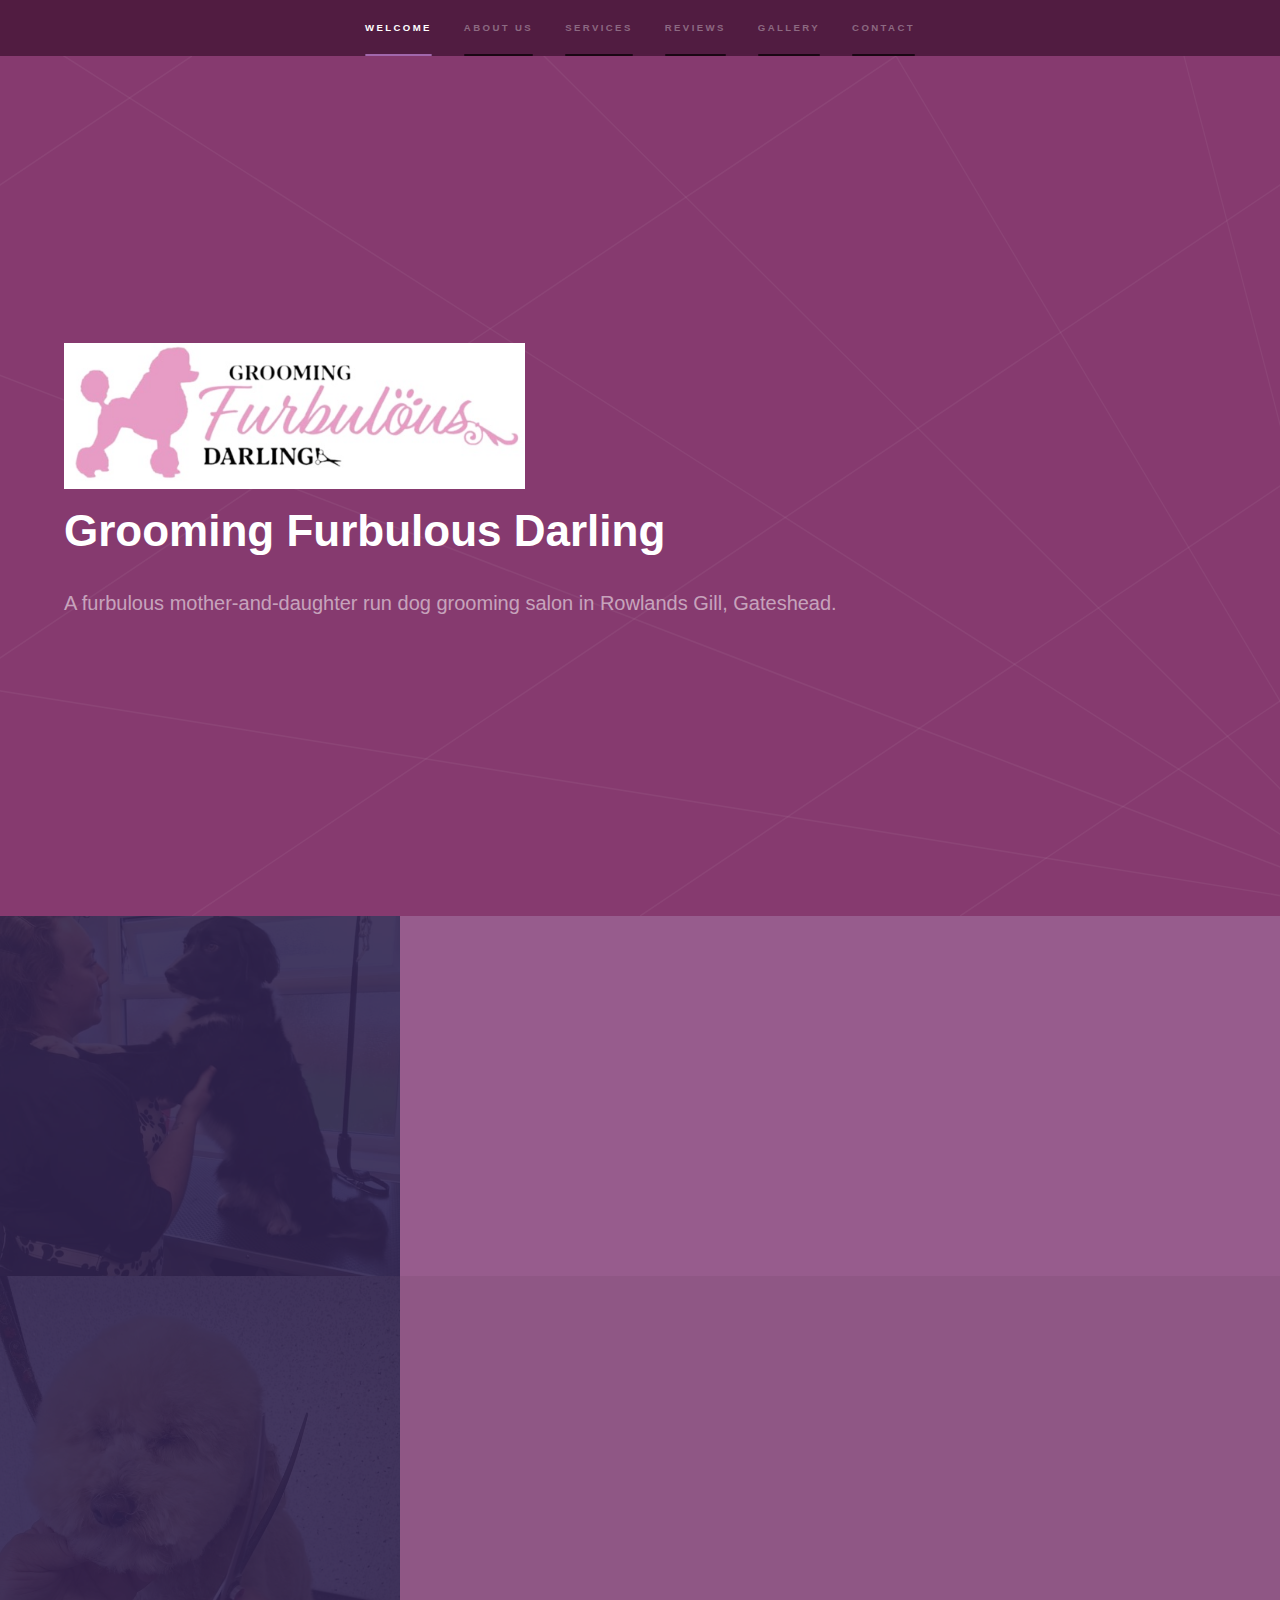
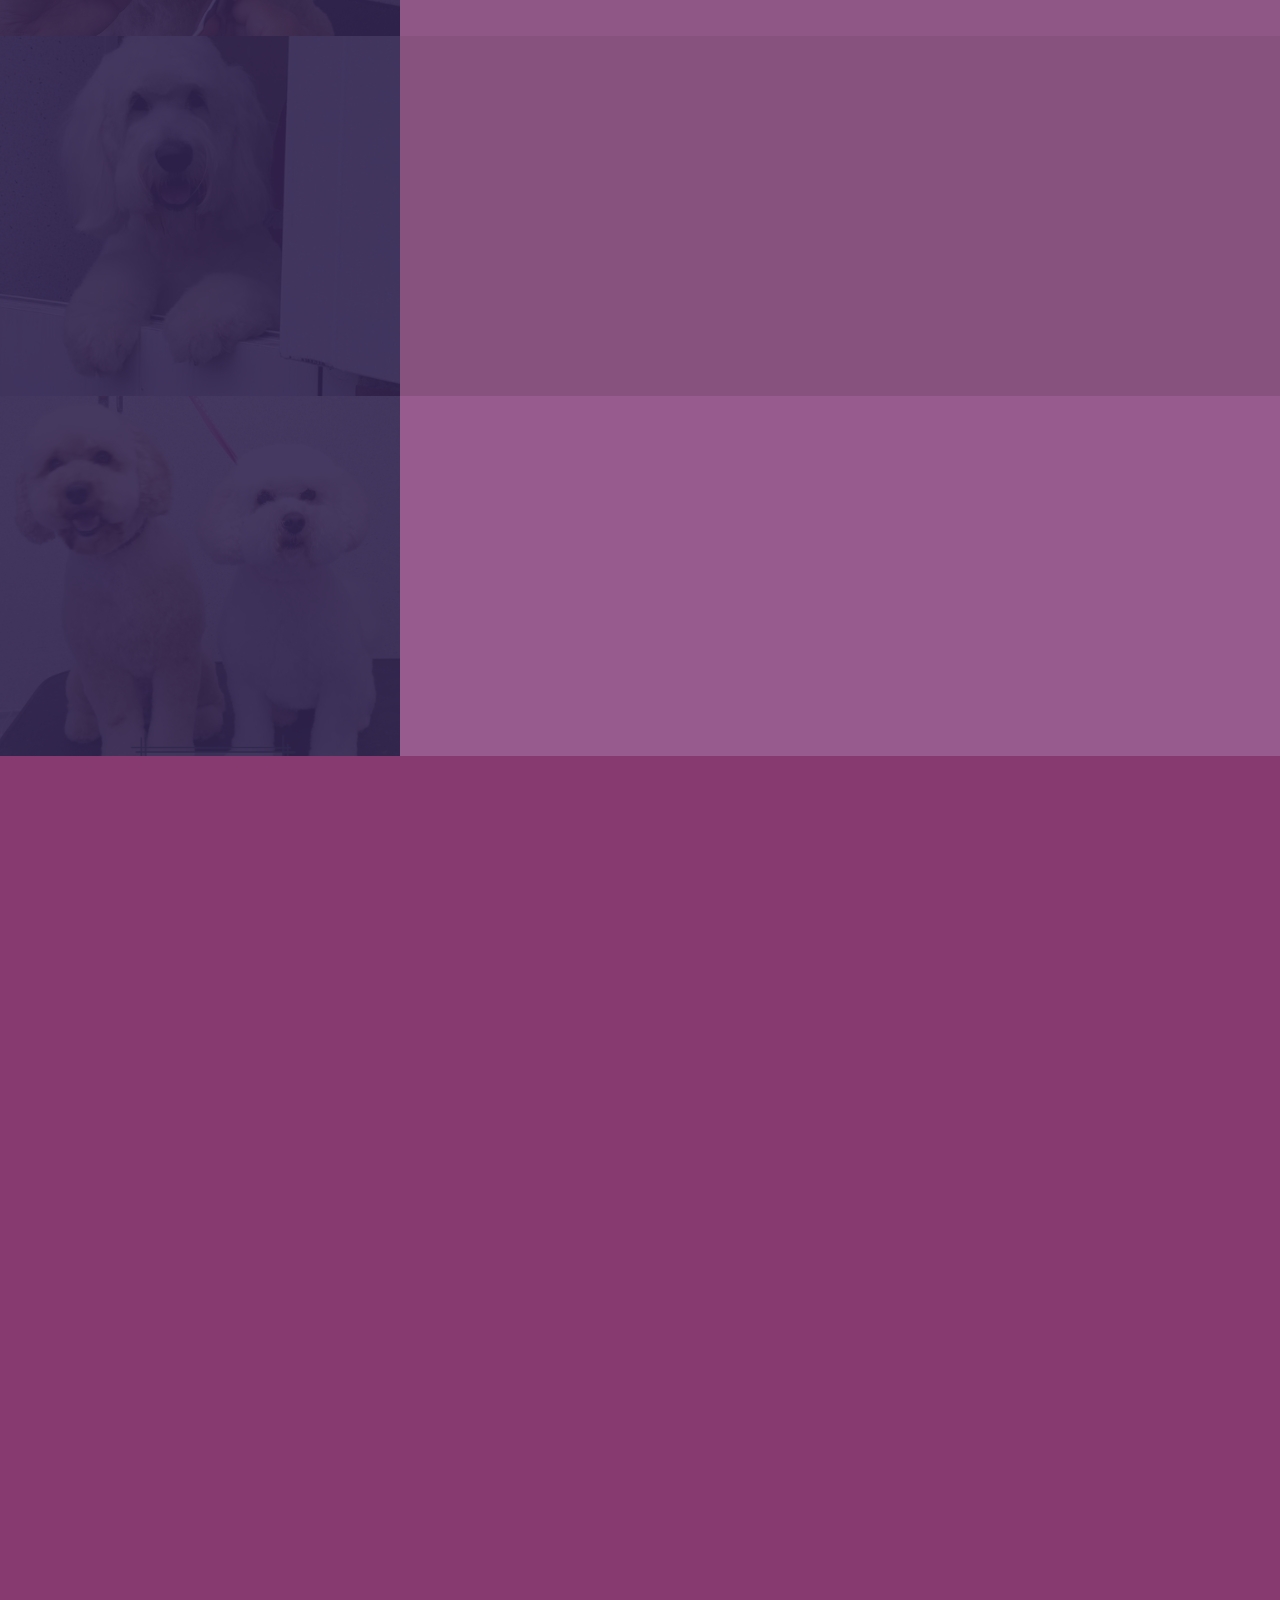
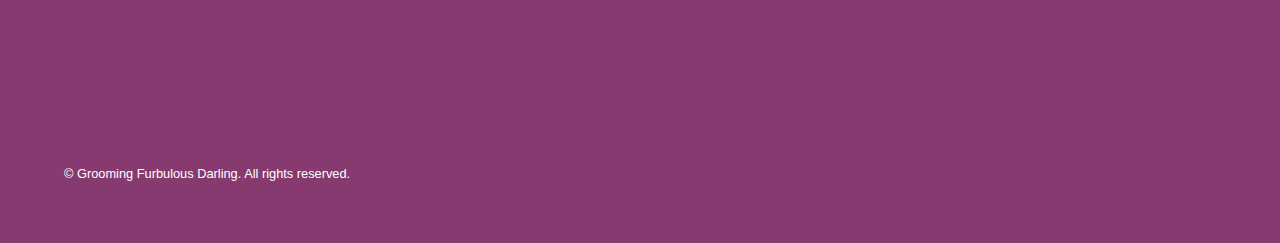
==== index.html @ 706a3c36 "favicon added and colour changed" ====
<!DOCTYPE HTML>
<html>
	<head>
		<title>Grooming Furbulous Darling</title>
<link rel="apple-touch-icon" sizes="76x76" href="/apple-touch-icon.png">
<link rel="icon" type="image/png" sizes="32x32" href="/favicon-32x32.png">
<link rel="icon" type="image/png" sizes="16x16" href="/favicon-16x16.png">
<link rel="manifest" href="/site.webmanifest">
<link rel="mask-icon" href="/safari-pinned-tab.svg" color="#d55bcb">
<meta name="msapplication-TileColor" content="#da532c">
<meta name="theme-color" content="#ffffff">
		<meta name="viewport" content="width=device-width, initial-scale=1, user-scalable=no" />
		<meta name="description" content="Grooming Furbulous Darling, a mother and daughter dog grooming salon in Rowlands Gill" >
		<meta name="keywords" content="Grooming Furbulous Darling, dog groomer Rowlands Gill Gateshead, Newcastle, dog grooming, groomer, pet, dog,">
		<link rel="stylesheet" href="assets/css/main.css" />
		<noscript><link rel="stylesheet" href="assets/css/noscript.css" /></noscript>
	</head>
	<body class="is-preload">

		<!-- Sidebar -->
			<section id="sidebar">
				<div class="inner">
					<nav>
						<ul>
							<li><a href="#intro">Welcome</a></li>
							<li><a href="#one">About Us</a></li>
							<li><a href="#two">Services</a></li>
							<li><a href="#three">Reviews</a></li>
							<li><a href="#four">Gallery</a></li>
							<li><a href="#five">Contact</a></li>
						</ul>
					</nav>
				</div>
			</section>

		<!-- Wrapper -->
			<div id="wrapper">

				<!-- Intro -->
					<section id="intro" class="wrapper style1 fullscreen fade-up">
						<div class="inner">
							<img src="images/logo.jpg" class = logo>
							<h1>Grooming Furbulous Darling</h1>
							<p>A furbulous mother-and-daughter run dog grooming salon in Rowlands Gill, Gateshead.</p>
						</div>
					</section>
				<!-- One -->
					<section id="one" class="wrapper style2 spotlights">
						<section>
							<a href="aboutUs.html" class="image"><img src="images/aboutUs.jpg" alt="" data-position="center center" /></a>
							<div class="content">
								<div class="inner">
									<h2>About Us</h2>
									<ul class="actions">
										<li><a href="aboutUs.html" class="button">Learn more About Us</a></li>
									</ul>
								</div>
								
							</div>
						</section>
				<!-- Two -->
						<section id="two">
							<a href="services.html" class="image"><img src="images/services.jpg" alt="" data-position="top center" /></a>
							<div class="content">
								<div class="inner">
									<h2>Services and Prices</h2>
									<ul class="actions">
										<li><a href="services.html" class="button">View our services</a></li>
									</ul>
								</div>
							</div>
						</section>
				<!-- Three -->
						<section id = "three">
							<a href="reviews.html" class="image"><img src="images/customerReviews.jpg" alt="" data-position="25% 25%" /></a>
							<div class="content">
								<div class="inner">
									<h2>Customer Reviews</h2>
									<ul class="actions">
										<li><a href="reviews.html" class="button">View Reviews</a></li>
									</ul>
								</div>
							</div>
						</section>

				<!-- Four -->
						<section id = "four">
							<a href="gallery.html" class="image"><img src="images/pic15.jpg" alt="" data-position="25% 25%" /></a>
							<div class="content">
								<div class="inner">
									<h2>Gallery of Happy Customers</h2>
									<ul class="actions">
										<li><a href="gallery.html" class="button">View Gallery</a></li>
									</ul>
								</div>
							</div>
						</section>
					</section>

				<!-- Five -->
					<section id="five" class="wrapper style1 fade-up">
						<div class="inner">
							<h2>Contact Us</h2>
							<p>Feel free to call or email us with any enquiries. Alternatively you can fill in the below contact form and we will get back to you.</p>
							<div class="split style1">
								<section>
									<form method="post" action="#">
										<div class="fields">
											<div class="field half">
												<label for="name">Name</label>
												<input type="text" name="name" id="name" />
											</div>
											<div class="field half">
												<label for="email">Email</label>
												<input type="text" name="email" id="email" />
											</div>
											<div class="field">
												<label for="message">Message</label>
												<textarea name="message" id="message" rows="5"></textarea>
											</div>
										</div>
										<ul class="actions">
											<li><a href="" class="button submit">Send Message</a></li>
										</ul>
									</form>
								</section>

								<!-- Contact -->
								<section>
									<ul class="contact">
										<li>
											<h3>Address</h3>
											<span>One Acre Oak<br>
											Hookergate Lane<br>
											Rowlands Gill<br>
											Tyne and Wear<br>
											NE39 2AB<br>
											United Kingdom</span>
										</li>
										<li>
											<iframe src="https://www.google.com/maps/embed?pb=!1m14!1m8!1m3!1d4585.576138135314!2d-1.776712!3d54.924191!3m2!1i1024!2i768!4f13.1!3m3!1m2!1s0x0%3A0x3a8687366c36d720!2sGrooming%20Furbulous%20Darling!5e0!3m2!1sen!2sus!4v1671131747516!5m2!1sen!2sus" width="300" height="200" style="border:0;" allowfullscreen="" loading="lazy" referrerpolicy="no-referrer-when-downgrade"></iframe>
										</li>
										<li>
											<h3>Email</h3>
											<a href="mailto:groomingfurbulousdarling@gmail.com">groomingfurbulousdarling@gmail.com</a>
										</li>
										<li>
											<h3>Phone</h3>
											<span><a href="tel:+4477815 592974">07815 592974</a></span>
										</li>
										<li>
											<h3>Social</h3>
											<ul class="icons">
												<li><a href="https://www.facebook.com/groomingfurbulousdarling/" class="icon brands fa-facebook-f"><span class="label">Facebook</span></a></li>
											</ul>
										</li>
									</ul>
								</section>
							</div>
						</div>
					</section>

			</div>

		<!-- Footer -->
		<footer id="footer" class="wrapper style1">
			<div class="inner">
				<ul class="menu">
					<li>&copy; Grooming Furbulous Darling. All rights reserved.</li>
				</ul>
			</div>
		</footer>

		<!-- Scripts -->
			<script src="assets/js/jquery.min.js"></script>
			<script src="assets/js/jquery.scrollex.min.js"></script>
			<script src="assets/js/jquery.scrolly.min.js"></script>
			<script src="assets/js/browser.min.js"></script>
			<script src="assets/js/breakpoints.min.js"></script>
			<script src="assets/js/util.js"></script>
			<script src="assets/js/main.js"></script>

	</body>
</html>
---- assets/css/main.css ----
@import url(fontawesome-all.min.css);

/*
	Hyperspace by HTML5 UP
	html5up.net | @ajlkn
	Free for personal and commercial use under the CCA 3.0 license (html5up.net/license)
*/


html, body, div, span, applet, object,
iframe, h1, h2, h3, h4, h5, h6, p, blockquote,
pre, a, abbr, acronym, address, big, cite,
code, del, dfn, em, img, ins, kbd, q, s, samp,
small, strike, strong, sub, sup, tt, var, b,
u, i, center, dl, dt, dd, ol, ul, li, fieldset,
form, label, legend, table, caption, tbody,
tfoot, thead, tr, th, td, article, aside,
canvas, details, embed, figure, figcaption,
footer, header, hgroup, menu, nav, output, ruby,
section, summary, time, mark, audio, video {
	margin: 0;
	padding: 0;
	border: 0;
	font-size: 100%;
	font: inherit;
	vertical-align: baseline;}

article, aside, details, figcaption, figure,
footer, header, hgroup, menu, nav, section {
	display: block;}

body {
	line-height: 1;
}

ol, ul {
	list-style: none;
}

blockquote, q {
	quotes: none;
}

	blockquote:before, blockquote:after, q:before, q:after {
		content: '';
		content: none;
	}

table {
	border-collapse: collapse;
	border-spacing: 0;
}

body {
	-webkit-text-size-adjust: none;
}

mark {
	background-color: transparent;
	color: inherit;
}

input::-moz-focus-inner {
	border: 0;
	padding: 0;
}

input, select, textarea {
	-moz-appearance: none;
	-webkit-appearance: none;
	-ms-appearance: none;
	appearance: none;
}

/* Basic */

	@-ms-viewport {
		width: device-width;
	}

	body {
		-ms-overflow-style: scrollbar;
	}

	@media screen and (max-width: 480px) {

		html, body {
			min-width: 320px;
		}

	}

	html {
		box-sizing: border-box;
	}

	*, *:before, *:after {
		box-sizing: inherit;
	}

	body {
		background: #511c41;
	}

		body.is-preload *, body.is-preload *:before, body.is-preload *:after {
			-moz-animation: none !important;
			-webkit-animation: none !important;
			-ms-animation: none !important;
			animation: none !important;
			-moz-transition: none !important;
			-webkit-transition: none !important;
			-ms-transition: none !important;
			transition: none !important;
		}

/* Type */

	body, input, select, textarea {
		color: rgba(255, 255, 255, 0.55);
		font-family: Arial, Helvetica, sans-serif;
		font-size: 16.5pt;
		font-weight: normal;
		line-height: 1.75;
	}

		@media screen and (max-width: 1680px) {

			body, input, select, textarea {
				font-size: 13pt;
			}

		}

		@media screen and (max-width: 1280px) {

			body, input, select, textarea {
				font-size: 12pt;
			}

		}

		@media screen and (max-width: 360px) {

			body, input, select, textarea {
				font-size: 11pt;
			}

		}

	a {
		-moz-transition: color 0.2s ease, border-bottom-color 0.2s ease;
		-webkit-transition: color 0.2s ease, border-bottom-color 0.2s ease;
		-ms-transition: color 0.2s ease, border-bottom-color 0.2s ease;
		transition: color 0.2s ease, border-bottom-color 0.2s ease;
		border-bottom: dotted 1px rgba(255, 255, 255, 0.35);
		color: inherit;
		text-decoration: none;
	}

		a:hover {
			border-bottom-color: transparent;
			color: #ffffff;
		}

	strong, b {
		color: #ffffff;
		font-weight: bold;
	}

	em, i {
		font-style: italic;
	}

	p {
		margin: 0 0 2em 0;
	}

	h1, h2, h3, h4, h5, h6 {
		color: #ffffff;
		font-weight: bold;
		line-height: 1.5;
		margin: 0 0 0.5em 0;
	}

		h1 a, h2 a, h3 a, h4 a, h5 a, h6 a {
			color: inherit;
			text-decoration: none;
		}

	h1 {
		font-size: 2.75em;
	}

		h1.major {
			margin: 0 0 1.3em 0;
			position: relative;
			padding-bottom: 0.35em;
		}

			h1.major:after {
				background-image: -moz-linear-gradient(to right, #511c41, #A267AC);
				background-image: -webkit-linear-gradient(to right, #511c41, #A267AC);
				background-image: -ms-linear-gradient(to right, #511c41, #A267AC);
				background-image: linear-gradient(to right, #511c41, #A267AC);
				-moz-transition: max-width 0.2s ease;
				-webkit-transition: max-width 0.2s ease;
				-ms-transition: max-width 0.2s ease;
				transition: max-width 0.2s ease;
				border-radius: 0.2em;
				bottom: 0;
				content: '';
				height: 0.05em;
				position: absolute;
				right: 0;
				width: 100%;
			}

	h2 {
		font-size: 1.75em;
	}

	h3 {
		font-size: 1.1em;
	}

	h4 {
		font-size: 1em;
	}

	h5 {
		font-size: 0.8em;
	}

	h6 {
		font-size: 0.6em;
	}

	@media screen and (max-width: 736px) {

		h1 {
			font-size: 2em;
		}

		h2 {
			font-size: 1.25em;
		}

		h3 {
			font-size: 1em;
		}

		h4 {
			font-size: 0.8em;
		}

		h5 {
			font-size: 0.6em;
		}

		h6 {
			font-size: 0.6em;
		}

	}

	sub {
		font-size: 0.8em;
		position: relative;
		top: 0.5em;
	}

	sup {
		font-size: 0.8em;
		position: relative;
		top: -0.5em;
	}

	blockquote {
		border-left: solid 4px rgba(255, 255, 255, 0.15);
		font-style: italic;
		margin: 0 0 2em 0;
		padding: 0.5em 0 0.5em 2em;
	}

	code {
		background: rgba(255, 255, 255, 0.05);
		border-radius: 0.25em;
		border: solid 1px rgba(255, 255, 255, 0.15);
		font-family: "Courier New", monospace;
		font-size: 0.9em;
		margin: 0 0.25em;
		padding: 0.25em 0.65em;
	}

	pre {
		-webkit-overflow-scrolling: touch;
		font-family: "Courier New", monospace;
		font-size: 0.9em;
		margin: 0 0 2em 0;
	}

		pre code {
			display: block;
			line-height: 1.75em;
			padding: 1em 1.5em;
			overflow-x: auto;
		}

	hr {
		border: 0;
		border-bottom: solid 1px rgba(255, 255, 255, 0.15);
		margin: 2em 0;
	}

		hr.major {
			margin: 3em 0;
		}

	.align-left {
		text-align: left;
	}

	.align-center {
		text-align: center;
	}

	.align-right {
		text-align: right;
	}

/* Row */

	.row {
		display: flex;
		flex-wrap: wrap;
		box-sizing: border-box;
		align-items: center;
	}

		.row > * {
			box-sizing: border-box;
		}

		.row.gtr-uniform > * > :last-child {
			margin-bottom: 0;
		}

		.row.aln-left {
			justify-content: flex-start;
		}

		.row.aln-center {
			justify-content: center;
		}

		.row.aln-right {
			justify-content: flex-end;
		}

		.row.aln-top {
			align-items: flex-start;
		}

		.row.aln-middle {
			align-items: center;
		}

		.row.aln-bottom {
			align-items: flex-end;
		}

		.row > .imp {
			order: -1;
		}

		.row > .col-1 {
			width: 8.33333%;
		}

		.row > .off-1 {
			margin-left: 8.33333%;
		}

		.row > .col-2 {
			width: 16.66667%;
		}

		.row > .off-2 {
			margin-left: 16.66667%;
		}

		.row > .col-3 {
			width: 25%;
		}

		.row > .off-3 {
			margin-left: 25%;
		}

		.row > .col-4 {
			width: 33.33333%;
			display: flex;
			
		}

		.row > .off-4 {
			margin-left: 33.33333%;
		}

		.row > .col-5 {
			width: 41.66667%;
		}

		.row > .off-5 {
			margin-left: 41.66667%;
		}

		.row > .col-6 {
			width: 50%;
		}

		.row > .off-6 {
			margin-left: 50%;
		}

		.row > .col-7 {
			width: 58.33333%;
		}

		.row > .off-7 {
			margin-left: 58.33333%;
		}

		.row > .col-8 {
			width: 66.66667%;
		}

		.row > .off-8 {
			margin-left: 66.66667%;
		}

		.row > .col-9 {
			width: 75%;
		}

		.row > .off-9 {
			margin-left: 75%;
		}

		.row > .col-10 {
			width: 83.33333%;
		}

		.row > .off-10 {
			margin-left: 83.33333%;
		}

		.row > .col-11 {
			width: 91.66667%;
		}

		.row > .off-11 {
			margin-left: 91.66667%;
		}

		.row > .col-12 {
			width: 100%;
		}

		.row > .off-12 {
			margin-left: 100%;
		}

		.row.gtr-0 {
			margin-top: 0;
			margin-left: 0em;
		}

			.row.gtr-0 > * {
				padding: 0 0 0 0em;
			}

			.row.gtr-0.gtr-uniform {
				margin-top: 0em;
			}

				.row.gtr-0.gtr-uniform > * {
					padding-top: 0em;
				}

		.row.gtr-25 {
			margin-top: 0;
			margin-left: -0.375em;
		}

			.row.gtr-25 > * {
				padding: 0 0 0 0.375em;
			}

			.row.gtr-25.gtr-uniform {
				margin-top: -0.375em;
			}

				.row.gtr-25.gtr-uniform > * {
					padding-top: 0.375em;
				}

		.row.gtr-50 {
			margin-top: 0;
			margin-left: -0.75em;
		}

			.row.gtr-50 > * {
				padding: 0 0 0 0.75em;
			}

			.row.gtr-50.gtr-uniform {
				margin-top: -0.75em;
			}

				.row.gtr-50.gtr-uniform > * {
					padding-top: 0.75em;
				}

		.row {
			margin-top: 0;
			margin-left: -1.5em;
		}

			.row > * {
				padding: 0 0 0 1.5em;
			}

			.row.gtr-uniform {
				margin-top: -1.5em;
			}

				.row.gtr-uniform > * {
					padding-top: 1.5em;
				}

		.row.gtr-150 {
			margin-top: 0;
			margin-left: -2.25em;
		}

			.row.gtr-150 > * {
				padding: 0 0 0 2.25em;
			}

			.row.gtr-150.gtr-uniform {
				margin-top: -2.25em;
			}

				.row.gtr-150.gtr-uniform > * {
					padding-top: 2.25em;
				}

		.row.gtr-200 {
			margin-top: 0;
			margin-left: -3em;
		}

			.row.gtr-200 > * {
				padding: 0 0 0 3em;
			}

			.row.gtr-200.gtr-uniform {
				margin-top: -3em;
			}

				.row.gtr-200.gtr-uniform > * {
					padding-top: 3em;
				}

		@media screen and (max-width: 1680px) {

			.row {
				display: flex;
				flex-wrap: wrap;
				box-sizing: border-box;
				align-items: stretch;
			}

				.row > * {
					box-sizing: border-box;
				}

				.row.gtr-uniform > * > :last-child {
					margin-bottom: 0;
				}

				.row.aln-left {
					justify-content: flex-start;
				}

				.row.aln-center {
					justify-content: center;
				}

				.row.aln-right {
					justify-content: flex-end;
				}

				.row.aln-top {
					align-items: flex-start;
				}

				.row.aln-middle {
					align-items: center;
				}

				.row.aln-bottom {
					align-items: flex-end;
				}

				.row > .imp-xlarge {
					order: -1;
				}

				.row > .col-1-xlarge {
					width: 8.33333%;
				}

				.row > .off-1-xlarge {
					margin-left: 8.33333%;
				}

				.row > .col-2-xlarge {
					width: 16.66667%;
				}

				.row > .off-2-xlarge {
					margin-left: 16.66667%;
				}

				.row > .col-3-xlarge {
					width: 25%;
				}

				.row > .off-3-xlarge {
					margin-left: 25%;
				}

				.row > .col-4-xlarge {
					width: 33.33333%;
				}

				.row > .off-4-xlarge {
					margin-left: 33.33333%;
				}

				.row > .col-5-xlarge {
					width: 41.66667%;
				}

				.row > .off-5-xlarge {
					margin-left: 41.66667%;
				}

				.row > .col-6-xlarge {
					width: 50%;
				}

				.row > .off-6-xlarge {
					margin-left: 50%;
				}

				.row > .col-7-xlarge {
					width: 58.33333%;
				}

				.row > .off-7-xlarge {
					margin-left: 58.33333%;
				}

				.row > .col-8-xlarge {
					width: 66.66667%;
				}

				.row > .off-8-xlarge {
					margin-left: 66.66667%;
				}

				.row > .col-9-xlarge {
					width: 75%;
				}

				.row > .off-9-xlarge {
					margin-left: 75%;
				}

				.row > .col-10-xlarge {
					width: 83.33333%;
				}

				.row > .off-10-xlarge {
					margin-left: 83.33333%;
				}

				.row > .col-11-xlarge {
					width: 91.66667%;
				}

				.row > .off-11-xlarge {
					margin-left: 91.66667%;
				}

				.row > .col-12-xlarge {
					width: 100%;
				}

				.row > .off-12-xlarge {
					margin-left: 100%;
				}

				.row.gtr-0 {
					margin-top: 0;
					margin-left: 0em;
				}

					.row.gtr-0 > * {
						padding: 0 0 0 0em;
					}

					.row.gtr-0.gtr-uniform {
						margin-top: 0em;
					}

						.row.gtr-0.gtr-uniform > * {
							padding-top: 0em;
						}

				.row.gtr-25 {
					margin-top: 0;
					margin-left: -0.375em;
				}

					.row.gtr-25 > * {
						padding: 0 0 0 0.375em;
					}

					.row.gtr-25.gtr-uniform {
						margin-top: -0.375em;
					}

						.row.gtr-25.gtr-uniform > * {
							padding-top: 0.375em;
						}

				.row.gtr-50 {
					margin-top: 0;
					margin-left: -0.75em;
				}

					.row.gtr-50 > * {
						padding: 0 0 0 0.75em;
					}

					.row.gtr-50.gtr-uniform {
						margin-top: -0.75em;
					}

						.row.gtr-50.gtr-uniform > * {
							padding-top: 0.75em;
						}

				.row {
					margin-top: 0;
					margin-left: -1.5em;
				}

					.row > * {
						padding: 0 0 0 1.5em;
					}

					.row.gtr-uniform {
						margin-top: -1.5em;
					}

						.row.gtr-uniform > * {
							padding-top: 1.5em;
						}

				.row.gtr-150 {
					margin-top: 0;
					margin-left: -2.25em;
				}

					.row.gtr-150 > * {
						padding: 0 0 0 2.25em;
					}

					.row.gtr-150.gtr-uniform {
						margin-top: -2.25em;
					}

						.row.gtr-150.gtr-uniform > * {
							padding-top: 2.25em;
						}

				.row.gtr-200 {
					margin-top: 0;
					margin-left: -3em;
				}

					.row.gtr-200 > * {
						padding: 0 0 0 3em;
					}

					.row.gtr-200.gtr-uniform {
						margin-top: -3em;
					}

						.row.gtr-200.gtr-uniform > * {
							padding-top: 3em;
						}

		}

		@media screen and (max-width: 1280px) {

			.row {
				display: flex;
				flex-wrap: wrap;
				box-sizing: border-box;
				align-items: stretch;
			}

				.row > * {
					box-sizing: border-box;
				}

				.row.gtr-uniform > * > :last-child {
					margin-bottom: 0;
				}

				.row.aln-left {
					justify-content: flex-start;
				}

				.row.aln-center {
					justify-content: center;
				}

				.row.aln-right {
					justify-content: flex-end;
				}

				.row.aln-top {
					align-items: flex-start;
				}

				.row.aln-middle {
					align-items: center;
				}

				.row.aln-bottom {
					align-items: flex-end;
				}

				.row > .imp-large {
					order: -1;
				}

				.row > .col-1-large {
					width: 8.33333%;
				}

				.row > .off-1-large {
					margin-left: 8.33333%;
				}

				.row > .col-2-large {
					width: 16.66667%;
				}

				.row > .off-2-large {
					margin-left: 16.66667%;
				}

				.row > .col-3-large {
					width: 25%;
				}

				.row > .off-3-large {
					margin-left: 25%;
				}

				.row > .col-4-large {
					width: 33.33333%;
				}

				.row > .off-4-large {
					margin-left: 33.33333%;
				}

				.row > .col-5-large {
					width: 41.66667%;
				}

				.row > .off-5-large {
					margin-left: 41.66667%;
				}

				.row > .col-6-large {
					width: 50%;
				}

				.row > .off-6-large {
					margin-left: 50%;
				}

				.row > .col-7-large {
					width: 58.33333%;
				}

				.row > .off-7-large {
					margin-left: 58.33333%;
				}

				.row > .col-8-large {
					width: 66.66667%;
				}

				.row > .off-8-large {
					margin-left: 66.66667%;
				}

				.row > .col-9-large {
					width: 75%;
				}

				.row > .off-9-large {
					margin-left: 75%;
				}

				.row > .col-10-large {
					width: 83.33333%;
				}

				.row > .off-10-large {
					margin-left: 83.33333%;
				}

				.row > .col-11-large {
					width: 91.66667%;
				}

				.row > .off-11-large {
					margin-left: 91.66667%;
				}

				.row > .col-12-large {
					width: 100%;
				}

				.row > .off-12-large {
					margin-left: 100%;
				}

				.row.gtr-0 {
					margin-top: 0;
					margin-left: 0em;
				}

					.row.gtr-0 > * {
						padding: 0 0 0 0em;
					}

					.row.gtr-0.gtr-uniform {
						margin-top: 0em;
					}

						.row.gtr-0.gtr-uniform > * {
							padding-top: 0em;
						}

				.row.gtr-25 {
					margin-top: 0;
					margin-left: -0.375em;
				}

					.row.gtr-25 > * {
						padding: 0 0 0 0.375em;
					}

					.row.gtr-25.gtr-uniform {
						margin-top: -0.375em;
					}

						.row.gtr-25.gtr-uniform > * {
							padding-top: 0.375em;
						}

				.row.gtr-50 {
					margin-top: 0;
					margin-left: -0.75em;
				}

					.row.gtr-50 > * {
						padding: 0 0 0 0.75em;
					}

					.row.gtr-50.gtr-uniform {
						margin-top: -0.75em;
					}

						.row.gtr-50.gtr-uniform > * {
							padding-top: 0.75em;
						}

				.row {
					margin-top: 0;
					margin-left: -1.5em;
				}

					.row > * {
						padding: 0 0 0 1.5em;
					}

					.row.gtr-uniform {
						margin-top: -1.5em;
					}

						.row.gtr-uniform > * {
							padding-top: 1.5em;
						}

				.row.gtr-150 {
					margin-top: 0;
					margin-left: -2.25em;
				}

					.row.gtr-150 > * {
						padding: 0 0 0 2.25em;
					}

					.row.gtr-150.gtr-uniform {
						margin-top: -2.25em;
					}

						.row.gtr-150.gtr-uniform > * {
							padding-top: 2.25em;
						}

				.row.gtr-200 {
					margin-top: 0;
					margin-left: -3em;
				}

					.row.gtr-200 > * {
						padding: 0 0 0 3em;
					}

					.row.gtr-200.gtr-uniform {
						margin-top: -3em;
					}

						.row.gtr-200.gtr-uniform > * {
							padding-top: 3em;
						}

		}

		@media screen and (max-width: 980px) {

			.row {
				display: flex;
				flex-wrap: wrap;
				box-sizing: border-box;
				align-items: stretch;
			}

				.row > * {
					box-sizing: border-box;
				}

				.row.gtr-uniform > * > :last-child {
					margin-bottom: 0;
				}

				.row.aln-left {
					justify-content: flex-start;
				}

				.row.aln-center {
					justify-content: center;
				}

				.row.aln-right {
					justify-content: flex-end;
				}

				.row.aln-top {
					align-items: flex-start;
				}

				.row.aln-middle {
					align-items: center;
				}

				.row.aln-bottom {
					align-items: flex-end;
				}

				.row > .imp-medium {
					order: -1;
				}

				.row > .col-1-medium {
					width: 8.33333%;
				}

				.row > .off-1-medium {
					margin-left: 8.33333%;
				}

				.row > .col-2-medium {
					width: 16.66667%;
				}

				.row > .off-2-medium {
					margin-left: 16.66667%;
				}

				.row > .col-3-medium {
					width: 25%;
				}

				.row > .off-3-medium {
					margin-left: 25%;
				}

				.row > .col-4-medium {
					width: 33.33333%;
				}

				.row > .off-4-medium {
					margin-left: 33.33333%;
				}

				.row > .col-5-medium {
					width: 41.66667%;
				}

				.row > .off-5-medium {
					margin-left: 41.66667%;
				}

				.row > .col-6-medium {
					width: 50%;
				}

				.row > .off-6-medium {
					margin-left: 50%;
				}

				.row > .col-7-medium {
					width: 58.33333%;
				}

				.row > .off-7-medium {
					margin-left: 58.33333%;
				}

				.row > .col-8-medium {
					width: 66.66667%;
				}

				.row > .off-8-medium {
					margin-left: 66.66667%;
				}

				.row > .col-9-medium {
					width: 75%;
				}

				.row > .off-9-medium {
					margin-left: 75%;
				}

				.row > .col-10-medium {
					width: 83.33333%;
				}

				.row > .off-10-medium {
					margin-left: 83.33333%;
				}

				.row > .col-11-medium {
					width: 91.66667%;
				}

				.row > .off-11-medium {
					margin-left: 91.66667%;
				}

				.row > .col-12-medium {
					width: 100%;
				}

				.row > .off-12-medium {
					margin-left: 100%;
				}

				.row.gtr-0 {
					margin-top: 0;
					margin-left: 0em;
				}

					.row.gtr-0 > * {
						padding: 0 0 0 0em;
					}

					.row.gtr-0.gtr-uniform {
						margin-top: 0em;
					}

						.row.gtr-0.gtr-uniform > * {
							padding-top: 0em;
						}

				.row.gtr-25 {
					margin-top: 0;
					margin-left: -0.375em;
				}

					.row.gtr-25 > * {
						padding: 0 0 0 0.375em;
					}

					.row.gtr-25.gtr-uniform {
						margin-top: -0.375em;
					}

						.row.gtr-25.gtr-uniform > * {
							padding-top: 0.375em;
						}

				.row.gtr-50 {
					margin-top: 0;
					margin-left: -0.75em;
				}

					.row.gtr-50 > * {
						padding: 0 0 0 0.75em;
					}

					.row.gtr-50.gtr-uniform {
						margin-top: -0.75em;
					}

						.row.gtr-50.gtr-uniform > * {
							padding-top: 0.75em;
						}

				.row {
					margin-top: 0;
					margin-left: -1.5em;
				}

					.row > * {
						padding: 0 0 0 1.5em;
					}

					.row.gtr-uniform {
						margin-top: -1.5em;
					}

						.row.gtr-uniform > * {
							padding-top: 1.5em;
						}

				.row.gtr-150 {
					margin-top: 0;
					margin-left: -2.25em;
				}

					.row.gtr-150 > * {
						padding: 0 0 0 2.25em;
					}

					.row.gtr-150.gtr-uniform {
						margin-top: -2.25em;
					}

						.row.gtr-150.gtr-uniform > * {
							padding-top: 2.25em;
						}

				.row.gtr-200 {
					margin-top: 0;
					margin-left: -3em;
				}

					.row.gtr-200 > * {
						padding: 0 0 0 3em;
					}

					.row.gtr-200.gtr-uniform {
						margin-top: -3em;
					}

						.row.gtr-200.gtr-uniform > * {
							padding-top: 3em;
						}

		}

		@media screen and (max-width: 736px) {

			.row {
				display: flex;
				flex-wrap: wrap;
				box-sizing: border-box;
				align-items: stretch;
			}

				.row > * {
					box-sizing: border-box;
				}

				.row.gtr-uniform > * > :last-child {
					margin-bottom: 0;
				}

				.row.aln-left {
					justify-content: flex-start;
				}

				.row.aln-center {
					justify-content: center;
				}

				.row.aln-right {
					justify-content: flex-end;
				}

				.row.aln-top {
					align-items: flex-start;
				}

				.row.aln-middle {
					align-items: center;
				}

				.row.aln-bottom {
					align-items: flex-end;
				}

				.row > .imp-small {
					order: -1;
				}

				.row > .col-1-small {
					width: 8.33333%;
				}

				.row > .off-1-small {
					margin-left: 8.33333%;
				}

				.row > .col-2-small {
					width: 16.66667%;
				}

				.row > .off-2-small {
					margin-left: 16.66667%;
				}

				.row > .col-3-small {
					width: 25%;
				}

				.row > .off-3-small {
					margin-left: 25%;
				}

				.row > .col-4-small {
					width: 33.33333%;
				}

				.row > .off-4-small {
					margin-left: 33.33333%;
				}

				.row > .col-5-small {
					width: 41.66667%;
				}

				.row > .off-5-small {
					margin-left: 41.66667%;
				}

				.row > .col-6-small {
					width: 50%;
				}

				.row > .off-6-small {
					margin-left: 50%;
				}

				.row > .col-7-small {
					width: 58.33333%;
				}

				.row > .off-7-small {
					margin-left: 58.33333%;
				}

				.row > .col-8-small {
					width: 66.66667%;
				}

				.row > .off-8-small {
					margin-left: 66.66667%;
				}

				.row > .col-9-small {
					width: 75%;
				}

				.row > .off-9-small {
					margin-left: 75%;
				}

				.row > .col-10-small {
					width: 83.33333%;
				}

				.row > .off-10-small {
					margin-left: 83.33333%;
				}

				.row > .col-11-small {
					width: 91.66667%;
				}

				.row > .off-11-small {
					margin-left: 91.66667%;
				}

				.row > .col-12-small {
					width: 100%;
				}

				.row > .off-12-small {
					margin-left: 100%;
				}

				.row.gtr-0 {
					margin-top: 0;
					margin-left: 0em;
				}

					.row.gtr-0 > * {
						padding: 0 0 0 0em;
					}

					.row.gtr-0.gtr-uniform {
						margin-top: 0em;
					}

						.row.gtr-0.gtr-uniform > * {
							padding-top: 0em;
						}

				.row.gtr-25 {
					margin-top: 0;
					margin-left: -0.375em;
				}

					.row.gtr-25 > * {
						padding: 0 0 0 0.375em;
					}

					.row.gtr-25.gtr-uniform {
						margin-top: -0.375em;
					}

						.row.gtr-25.gtr-uniform > * {
							padding-top: 0.375em;
						}

				.row.gtr-50 {
					margin-top: 0;
					margin-left: -0.75em;
				}

					.row.gtr-50 > * {
						padding: 0 0 0 0.75em;
					}

					.row.gtr-50.gtr-uniform {
						margin-top: -0.75em;
					}

						.row.gtr-50.gtr-uniform > * {
							padding-top: 0.75em;
						}

				.row {
					margin-top: 0;
					margin-left: -1.5em;
				}

					.row > * {
						padding: 0 0 0 1.5em;
					}

					.row.gtr-uniform {
						margin-top: -1.5em;
					}

						.row.gtr-uniform > * {
							padding-top: 1.5em;
						}

				.row.gtr-150 {
					margin-top: 0;
					margin-left: -2.25em;
				}

					.row.gtr-150 > * {
						padding: 0 0 0 2.25em;
					}

					.row.gtr-150.gtr-uniform {
						margin-top: -2.25em;
					}

						.row.gtr-150.gtr-uniform > * {
							padding-top: 2.25em;
						}

				.row.gtr-200 {
					margin-top: 0;
					margin-left: -3em;
				}

					.row.gtr-200 > * {
						padding: 0 0 0 3em;
					}

					.row.gtr-200.gtr-uniform {
						margin-top: -3em;
					}

						.row.gtr-200.gtr-uniform > * {
							padding-top: 3em;
						}

		}

		@media screen and (max-width: 480px) {

			.row {
				display: flex;
				flex-wrap: wrap;
				box-sizing: border-box;
				align-items: stretch;
			}

				.row > * {
					box-sizing: border-box;
				}

				.row.gtr-uniform > * > :last-child {
					margin-bottom: 0;
				}

				.row.aln-left {
					justify-content: flex-start;
				}

				.row.aln-center {
					justify-content: center;
				}

				.row.aln-right {
					justify-content: flex-end;
				}

				.row.aln-top {
					align-items: flex-start;
				}

				.row.aln-middle {
					align-items: center;
				}

				.row.aln-bottom {
					align-items: flex-end;
				}

				.row > .imp-xsmall {
					order: -1;
				}

				.row > .col-1-xsmall {
					width: 8.33333%;
				}

				.row > .off-1-xsmall {
					margin-left: 8.33333%;
				}

				.row > .col-2-xsmall {
					width: 16.66667%;
				}

				.row > .off-2-xsmall {
					margin-left: 16.66667%;
				}

				.row > .col-3-xsmall {
					width: 25%;
				}

				.row > .off-3-xsmall {
					margin-left: 25%;
				}

				.row > .col-4-xsmall {
					width: 33.33333%;
				}

				.row > .off-4-xsmall {
					margin-left: 33.33333%;
				}

				.row > .col-5-xsmall {
					width: 41.66667%;
				}

				.row > .off-5-xsmall {
					margin-left: 41.66667%;
				}

				.row > .col-6-xsmall {
					width: 50%;
				}

				.row > .off-6-xsmall {
					margin-left: 50%;
				}

				.row > .col-7-xsmall {
					width: 58.33333%;
				}

				.row > .off-7-xsmall {
					margin-left: 58.33333%;
				}

				.row > .col-8-xsmall {
					width: 66.66667%;
				}

				.row > .off-8-xsmall {
					margin-left: 66.66667%;
				}

				.row > .col-9-xsmall {
					width: 75%;
				}

				.row > .off-9-xsmall {
					margin-left: 75%;
				}

				.row > .col-10-xsmall {
					width: 83.33333%;
				}

				.row > .off-10-xsmall {
					margin-left: 83.33333%;
				}

				.row > .col-11-xsmall {
					width: 91.66667%;
				}

				.row > .off-11-xsmall {
					margin-left: 91.66667%;
				}

				.row > .col-12-xsmall {
					width: 100%;
				}

				.row > .off-12-xsmall {
					margin-left: 100%;
				}

				.row.gtr-0 {
					margin-top: 0;
					margin-left: 0em;
				}

					.row.gtr-0 > * {
						padding: 0 0 0 0em;
					}

					.row.gtr-0.gtr-uniform {
						margin-top: 0em;
					}

						.row.gtr-0.gtr-uniform > * {
							padding-top: 0em;
						}

				.row.gtr-25 {
					margin-top: 0;
					margin-left: -0.375em;
				}

					.row.gtr-25 > * {
						padding: 0 0 0 0.375em;
					}

					.row.gtr-25.gtr-uniform {
						margin-top: -0.375em;
					}

						.row.gtr-25.gtr-uniform > * {
							padding-top: 0.375em;
						}

				.row.gtr-50 {
					margin-top: 0;
					margin-left: -0.75em;
				}

					.row.gtr-50 > * {
						padding: 0 0 0 0.75em;
					}

					.row.gtr-50.gtr-uniform {
						margin-top: -0.75em;
					}

						.row.gtr-50.gtr-uniform > * {
							padding-top: 0.75em;
						}

				.row {
					margin-top: 0;
					margin-left: -1.5em;
				}

					.row > * {
						padding: 0 0 0 1.5em;
					}

					.row.gtr-uniform {
						margin-top: -1.5em;
					}

						.row.gtr-uniform > * {
							padding-top: 1.5em;
						}

				.row.gtr-150 {
					margin-top: 0;
					margin-left: -2.25em;
				}

					.row.gtr-150 > * {
						padding: 0 0 0 2.25em;
					}

					.row.gtr-150.gtr-uniform {
						margin-top: -2.25em;
					}

						.row.gtr-150.gtr-uniform > * {
							padding-top: 2.25em;
						}

				.row.gtr-200 {
					margin-top: 0;
					margin-left: -3em;
				}

					.row.gtr-200 > * {
						padding: 0 0 0 3em;
					}

					.row.gtr-200.gtr-uniform {
						margin-top: -3em;
					}

						.row.gtr-200.gtr-uniform > * {
							padding-top: 3em;
						}

		}

/* Box */

	.box {
		border-radius: 0.25em;
		border: solid 1px rgba(255, 255, 255, 0.15);
		margin-bottom: 2em;
		padding: 1.5em;
	}

		.box > :last-child,
		.box > :last-child > :last-child,
		.box > :last-child > :last-child > :last-child {
			margin-bottom: 0;
		}

		.box.alt {
			border: 0;
			border-radius: 0;
			padding: 0;
		}

/* Button */

	input[type="submit"],
	input[type="reset"],
	input[type="button"],
	button,
	.button {
		-moz-appearance: none;
		-webkit-appearance: none;
		-ms-appearance: none;
		appearance: none;
		-moz-transition: border-color 0.2s ease;
		-webkit-transition: border-color 0.2s ease;
		-ms-transition: border-color 0.2s ease;
		transition: border-color 0.2s ease;
		background-color: transparent;
		border: solid 1px !important;
		border-color: rgba(255, 255, 255, 0.15) !important;
		border-radius: 3em;
		color: #ffffff !important;
		cursor: pointer;
		display: inline-block;
		font-size: 0.6em;
		font-weight: bold;
		height: calc(4.75em + 2px);
		letter-spacing: 0.25em;
		line-height: 4.75em;
		outline: 0;
		padding: 0 3.75em;
		position: relative;
		text-align: center;
		text-decoration: none;
		text-transform: uppercase;
		white-space: nowrap;
	}

		input[type="submit"]:after,
		input[type="reset"]:after,
		input[type="button"]:after,
		button:after,
		.button:after {
			-moz-transform: scale(0.25);
			-webkit-transform: scale(0.25);
			-ms-transform: scale(0.25);
			transform: scale(0.25);
			pointer-events: none;
			-moz-transition: opacity 0.2s ease, -moz-transform 0.2s ease;
			-webkit-transition: opacity 0.2s ease, -webkit-transform 0.2s ease;
			-ms-transition: opacity 0.2s ease, -ms-transform 0.2s ease;
			transition: opacity 0.2s ease, transform 0.2s ease;
			background: #ffffff;
			border-radius: 3em;
			content: '';
			height: 100%;
			left: 0;
			opacity: 0;
			position: absolute;
			top: 0;
			width: 100%;
		}

		input[type="submit"].icon:before,
		input[type="reset"].icon:before,
		input[type="button"].icon:before,
		button.icon:before,
		.button.icon:before {
			margin-right: 0.75em;
		}

		input[type="submit"].fit,
		input[type="reset"].fit,
		input[type="button"].fit,
		button.fit,
		.button.fit {
			width: 100%;
		}

		input[type="submit"].small,
		input[type="reset"].small,
		input[type="button"].small,
		button.small,
		.button.small {
			font-size: 0.4em;
		}

		input[type="submit"].large,
		input[type="reset"].large,
		input[type="button"].large,
		button.large,
		.button.large {
			font-size: 0.8em;
		}

		input[type="submit"].primary,
		input[type="reset"].primary,
		input[type="button"].primary,
		button.primary,
		.button.primary {
			background-color: #ffffff;
			color: #312450 !important;
		}

			input[type="submit"].primary:after,
			input[type="reset"].primary:after,
			input[type="button"].primary:after,
			button.primary:after,
			.button.primary:after {
				display: none;
			}

		input[type="submit"].disabled, input[type="submit"]:disabled,
		input[type="reset"].disabled,
		input[type="reset"]:disabled,
		input[type="button"].disabled,
		input[type="button"]:disabled,
		button.disabled,
		button:disabled,
		.button.disabled,
		.button:disabled {
			cursor: default;
			opacity: 0.5;
			pointer-events: none;
		}

		input[type="submit"]:hover,
		input[type="reset"]:hover,
		input[type="button"]:hover,
		button:hover,
		.button:hover {
			border-color: rgba(255, 255, 255, 0.55) !important;
		}

			input[type="submit"]:hover:after,
			input[type="reset"]:hover:after,
			input[type="button"]:hover:after,
			button:hover:after,
			.button:hover:after {
				opacity: 0.05;
				-moz-transform: scale(1);
				-webkit-transform: scale(1);
				-ms-transform: scale(1);
				transform: scale(1);
			}

			input[type="submit"]:hover:active,
			input[type="reset"]:hover:active,
			input[type="button"]:hover:active,
			button:hover:active,
			.button:hover:active {
				border-color: #ffffff !important;
			}

				input[type="submit"]:hover:active:after,
				input[type="reset"]:hover:active:after,
				input[type="button"]:hover:active:after,
				button:hover:active:after,
				.button:hover:active:after {
					opacity: 0.1;
				}

/* Features */

	.features {
		display: -moz-flex;
		display: -webkit-flex;
		display: -ms-flex;
		display: flex;
		-moz-flex-wrap: wrap;
		-webkit-flex-wrap: wrap;
		-ms-flex-wrap: wrap;
		flex-wrap: wrap;
		border-radius: 0.25em;
		border: solid 1px rgba(255, 255, 255, 0.15);
		background: rgba(255, 255, 255, 0.05);
		margin: 0 0 2em 0;
	}

		.features section {
			padding: 3.5em 3em 1em 7em ;
			width: 50%;
			border-top: solid 1px rgba(255, 255, 255, 0.15);
			position: relative;
		}

			.features section:nth-child(-n + 2) {
				border-top-width: 0;
			}

			.features section:nth-child(2n) {
				border-left: solid 1px rgba(255, 255, 255, 0.15);
			}

			.features section .icon {
				-moz-transition: opacity 0.5s ease, -moz-transform 0.5s ease;
				-webkit-transition: opacity 0.5s ease, -webkit-transform 0.5s ease;
				-ms-transition: opacity 0.5s ease, -ms-transform 0.5s ease;
				transition: opacity 0.5s ease, transform 0.5s ease;
				-moz-transition-delay: 1s;
				-webkit-transition-delay: 1s;
				-ms-transition-delay: 1s;
				transition-delay: 1s;
				-moz-transform: scale(1);
				-webkit-transform: scale(1);
				-ms-transform: scale(1);
				transform: scale(1);
				position: absolute;
				left: 3em;
				top: 3em;
				opacity: 1;
			}

			.features section:nth-child(1) .icon {
				-moz-transition-delay: 0.15s;
				-webkit-transition-delay: 0.15s;
				-ms-transition-delay: 0.15s;
				transition-delay: 0.15s;
			}

			.features section:nth-child(2) .icon {
				-moz-transition-delay: 0.3s;
				-webkit-transition-delay: 0.3s;
				-ms-transition-delay: 0.3s;
				transition-delay: 0.3s;
			}

			.features section:nth-child(3) .icon {
				-moz-transition-delay: 0.45s;
				-webkit-transition-delay: 0.45s;
				-ms-transition-delay: 0.45s;
				transition-delay: 0.45s;
			}

			.features section:nth-child(4) .icon {
				-moz-transition-delay: 0.6s;
				-webkit-transition-delay: 0.6s;
				-ms-transition-delay: 0.6s;
				transition-delay: 0.6s;
			}

			.features section:nth-child(5) .icon {
				-moz-transition-delay: 0.75s;
				-webkit-transition-delay: 0.75s;
				-ms-transition-delay: 0.75s;
				transition-delay: 0.75s;
			}

			.features section:nth-child(6) .icon {
				-moz-transition-delay: 0.9s;
				-webkit-transition-delay: 0.9s;
				-ms-transition-delay: 0.9s;
				transition-delay: 0.9s;
			}

			.features section:nth-child(7) .icon {
				-moz-transition-delay: 1.05s;
				-webkit-transition-delay: 1.05s;
				-ms-transition-delay: 1.05s;
				transition-delay: 1.05s;
			}

			.features section:nth-child(8) .icon {
				-moz-transition-delay: 1.2s;
				-webkit-transition-delay: 1.2s;
				-ms-transition-delay: 1.2s;
				transition-delay: 1.2s;
			}

			.features section:nth-child(9) .icon {
				-moz-transition-delay: 1.35s;
				-webkit-transition-delay: 1.35s;
				-ms-transition-delay: 1.35s;
				transition-delay: 1.35s;
			}

			.features section:nth-child(10) .icon {
				-moz-transition-delay: 1.5s;
				-webkit-transition-delay: 1.5s;
				-ms-transition-delay: 1.5s;
				transition-delay: 1.5s;
			}

			.features section:nth-child(11) .icon {
				-moz-transition-delay: 1.65s;
				-webkit-transition-delay: 1.65s;
				-ms-transition-delay: 1.65s;
				transition-delay: 1.65s;
			}

			.features section:nth-child(12) .icon {
				-moz-transition-delay: 1.8s;
				-webkit-transition-delay: 1.8s;
				-ms-transition-delay: 1.8s;
				transition-delay: 1.8s;
			}

			.features section:nth-child(13) .icon {
				-moz-transition-delay: 1.95s;
				-webkit-transition-delay: 1.95s;
				-ms-transition-delay: 1.95s;
				transition-delay: 1.95s;
			}

			.features section:nth-child(14) .icon {
				-moz-transition-delay: 2.1s;
				-webkit-transition-delay: 2.1s;
				-ms-transition-delay: 2.1s;
				transition-delay: 2.1s;
			}

			.features section:nth-child(15) .icon {
				-moz-transition-delay: 2.25s;
				-webkit-transition-delay: 2.25s;
				-ms-transition-delay: 2.25s;
				transition-delay: 2.25s;
			}

			.features section:nth-child(16) .icon {
				-moz-transition-delay: 2.4s;
				-webkit-transition-delay: 2.4s;
				-ms-transition-delay: 2.4s;
				transition-delay: 2.4s;
			}

			.features section:nth-child(17) .icon {
				-moz-transition-delay: 2.55s;
				-webkit-transition-delay: 2.55s;
				-ms-transition-delay: 2.55s;
				transition-delay: 2.55s;
			}

			.features section:nth-child(18) .icon {
				-moz-transition-delay: 2.7s;
				-webkit-transition-delay: 2.7s;
				-ms-transition-delay: 2.7s;
				transition-delay: 2.7s;
			}

			.features section:nth-child(19) .icon {
				-moz-transition-delay: 2.85s;
				-webkit-transition-delay: 2.85s;
				-ms-transition-delay: 2.85s;
				transition-delay: 2.85s;
			}

			.features section:nth-child(20) .icon {
				-moz-transition-delay: 3s;
				-webkit-transition-delay: 3s;
				-ms-transition-delay: 3s;
				transition-delay: 3s;
			}

		.features.inactive section .icon {
			-moz-transform: scale(0.5);
			-webkit-transform: scale(0.5);
			-ms-transform: scale(0.5);
			transform: scale(0.5);
			opacity: 0;
		}

		@media screen and (max-width: 980px) {

			.features {
				display: block;
			}

				.features section {
					border-top-width: 1px !important;
					border-left-width: 0 !important;
					width: 100%;
				}

					.features section:first-child {
						border-top-width: 0 !important;
					}

		}

		@media screen and (max-width: 736px) {

			.features section {
				padding: 2.5em 1.5em 0.1em 5.5em ;
			}

				.features section .icon {
					left: 1.5em;
					top: 2em;
				}

		}

		@media screen and (max-width: 480px) {

			.features section {
				padding: 2em 1.5em 0.1em 1.5em ;
			}

				.features section .icon {
					left: 0;
					position: relative;
					top: 0;
				}

		}

/* Form */

	form {
		margin: 0 0 2em 0;
	}

		form > :last-child {
			margin-bottom: 0;
		}

		form > .fields {
			display: -moz-flex;
			display: -webkit-flex;
			display: -ms-flex;
			display: flex;
			-moz-flex-wrap: wrap;
			-webkit-flex-wrap: wrap;
			-ms-flex-wrap: wrap;
			flex-wrap: wrap;
			width: calc(100% + 3em);
			margin: -1.5em 0 2em -1.5em;
		}

			form > .fields > .field {
				-moz-flex-grow: 0;
				-webkit-flex-grow: 0;
				-ms-flex-grow: 0;
				flex-grow: 0;
				-moz-flex-shrink: 0;
				-webkit-flex-shrink: 0;
				-ms-flex-shrink: 0;
				flex-shrink: 0;
				padding: 1.5em 0 0 1.5em;
				width: calc(100% - 1.5em);
			}

				form > .fields > .field.half {
					width: calc(50% - 0.75em);
				}

				form > .fields > .field.third {
					width: calc(100%/3 - 0.5em);
				}

				form > .fields > .field.quarter {
					width: calc(25% - 0.375em);
				}

		@media screen and (max-width: 480px) {

			form > .fields {
				width: calc(100% + 3em);
				margin: -1.5em 0 2em -1.5em;
			}

				form > .fields > .field {
					padding: 1.5em 0 0 1.5em;
					width: calc(100% - 1.5em);
				}

					form > .fields > .field.half {
						width: calc(100% - 1.5em);
					}

					form > .fields > .field.third {
						width: calc(100% - 1.5em);
					}

					form > .fields > .field.quarter {
						width: calc(100% - 1.5em);
					}

		}

	label {
		color: #ffffff;
		font-weight: bold;
		line-height: 1.5;
		margin: 0 0 0.7em 0;
		display: block;
		font-size: 1.1em;
	}

	input[type="text"],
	input[type="password"],
	input[type="email"],
	input[type="tel"],
	select,
	textarea {
		-moz-appearance: none;
		-webkit-appearance: none;
		-ms-appearance: none;
		appearance: none;
		background: rgba(255, 255, 255, 0.05);
		border-radius: 0.25em;
		border: none;
		border: solid 1px rgba(255, 255, 255, 0.15);
		color: inherit;
		display: block;
		outline: 0;
		padding: 0 1em;
		text-decoration: none;
		width: 100%;
	}

		input[type="text"]:invalid,
		input[type="password"]:invalid,
		input[type="email"]:invalid,
		input[type="tel"]:invalid,
		select:invalid,
		textarea:invalid {
			box-shadow: none;
		}

		input[type="text"]:focus,
		input[type="password"]:focus,
		input[type="email"]:focus,
		input[type="tel"]:focus,
		select:focus,
		textarea:focus {
			border-color: #ffffff;
			box-shadow: 0 0 0 1px #ffffff;
		}

	select {
		background-image: url("data:image/svg+xml;charset=utf8,%3Csvg xmlns='http://www.w3.org/2000/svg' width='40' height='40' preserveAspectRatio='none' viewBox='0 0 40 40'%3E%3Cpath d='M9.4,12.3l10.4,10.4l10.4-10.4c0.2-0.2,0.5-0.4,0.9-0.4c0.3,0,0.6,0.1,0.9,0.4l3.3,3.3c0.2,0.2,0.4,0.5,0.4,0.9 c0,0.4-0.1,0.6-0.4,0.9L20.7,31.9c-0.2,0.2-0.5,0.4-0.9,0.4c-0.3,0-0.6-0.1-0.9-0.4L4.3,17.3c-0.2-0.2-0.4-0.5-0.4-0.9 c0-0.4,0.1-0.6,0.4-0.9l3.3-3.3c0.2-0.2,0.5-0.4,0.9-0.4S9.1,12.1,9.4,12.3z' fill='rgba(255, 255, 255, 0.15)' /%3E%3C/svg%3E");
		background-size: 1.25rem;
		background-repeat: no-repeat;
		background-position: calc(100% - 1rem) center;
		height: 2.75em;
		padding-right: 2.75em;
		text-overflow: ellipsis;
	}

		select option {
			color: #ffffff;
			background: #312450;
		}

		select:focus::-ms-value {
			background-color: transparent;
		}

		select::-ms-expand {
			display: none;
		}

	input[type="text"],
	input[type="password"],
	input[type="email"],
	select {
		height: 2.75em;
	}

	textarea {
		padding: 0.75em 1em;
	}

		body.is-ie textarea {
			min-height: 10em;
		}

	input[type="checkbox"],
	input[type="radio"] {
		-moz-appearance: none;
		-webkit-appearance: none;
		-ms-appearance: none;
		appearance: none;
		display: block;
		float: left;
		margin-right: -2em;
		opacity: 0;
		width: 1em;
		z-index: -1;
	}

		input[type="checkbox"] + label,
		input[type="radio"] + label {
			text-decoration: none;
			color: rgba(255, 255, 255, 0.55);
			cursor: pointer;
			display: inline-block;
			font-size: 1em;
			font-weight: normal;
			padding-left: 2.4em;
			padding-right: 0.75em;
			position: relative;
		}

			input[type="checkbox"] + label:before,
			input[type="radio"] + label:before {
				-moz-osx-font-smoothing: grayscale;
				-webkit-font-smoothing: antialiased;
				display: inline-block;
				font-style: normal;
				font-variant: normal;
				text-rendering: auto;
				line-height: 1;
				text-transform: none !important;
				font-family: 'Font Awesome 5 Free';
				font-weight: 900;
			}

			input[type="checkbox"] + label:before,
			input[type="radio"] + label:before {
				background: rgba(255, 255, 255, 0.05);
				border-radius: 0.25em;
				border: solid 1px rgba(255, 255, 255, 0.15);
				content: '';
				display: inline-block;
				font-size: 0.8em;
				height: 2.0625em;
				left: 0;
				line-height: 2.0625em;
				position: absolute;
				text-align: center;
				top: 0;
				width: 2.0625em;
			} 

		input[type="checkbox"]:checked + label:before,
		input[type="radio"]:checked + label:before {
			background: #ffffff;
			border-color: #ffffff;
			color: #b74e91;
			content: '\f00c';
		}

		input[type="checkbox"]:focus + label:before,
		input[type="radio"]:focus + label:before {
			border-color: #ffffff;
			box-shadow: 0 0 0 1px #ffffff;
		}

	input[type="checkbox"] + label:before {
		border-radius: 0.25em;
	}

	input[type="radio"] + label:before {
		border-radius: 100%;
	}

	::-webkit-input-placeholder {
		color: rgba(255, 255, 255, 0.35) !important;
		opacity: 1.0;
	}

	:-moz-placeholder {
		color: rgba(255, 255, 255, 0.35) !important;
		opacity: 1.0;
	}

	::-moz-placeholder {
		color: rgba(255, 255, 255, 0.35) !important;
		opacity: 1.0;
	}

	:-ms-input-placeholder {
		color: rgba(255, 255, 255, 0.35) !important;
		opacity: 1.0;
	}

/* Icon */

	.icon {
		text-decoration: none;
		border-bottom: none;
		position: relative;
	}

		.icon:before {
			-moz-osx-font-smoothing: grayscale;
			-webkit-font-smoothing: antialiased;
			display: inline-block;
			font-style: normal;
			font-variant: normal;
			text-rendering: auto;
			line-height: 1;
			text-transform: none !important;
			font-family: 'Font Awesome 5 Free';
			font-weight: 400;
		}

		.icon > .label {
			display: none;
		}

		.icon:before {
			line-height: inherit;
		}

		.icon.solid:before {
			font-weight: 900;
		}

		.icon.brands:before {
			font-family: 'Font Awesome 5 Brands';
		}

		.icon.major {
			width: 2.5em;
			height: 2.5em;
			display: block;
			background: #ffffff;
			border-radius: 100%;
			color: #511c41;
			text-align: center;
			line-height: 2.5em;
			margin: 0 0 1.3em 0;
		}

			.icon.major:before {
				font-size: 1.25em;
			}

				.wrapper.style1 .icon.major:before {
					color: #5e42a6;
				}

				.wrapper.style1-alt .icon.major:before {
					color: #493382;
				}

				.wrapper.style2 .icon.major:before {
					color: #511c41;
				}

				.wrapper.style2-alt .icon.major:before {
					color: #3e4094;
				}

				.wrapper.style3 .icon.major:before {
					color: #b74e91;
				}

				.wrapper.style3-alt .icon.major:before {
					color: #953d75;
				}

/* Image */

	.image {
		border-radius: 0.25em;
		border: 0;
		display: inline-block;
		position: relative;
	}

		.image img {
			border-radius: 0.25em;
			display: block;
		}

		.image.left, .image.right {
			max-width: 100%;
		}

			.image.left img, .image.right img {
				width: 100%;
			}

		.image.left {
			float: left;
			margin: 0 1.5em 1em 0;
			top: 0.25em;
			width: 30%;
		}

		.image.right {
			float: right;
			margin: 0 0 1em 1.5em;
			top: 0.25em;
			width: 50%;
		}

		.image.fit {
			display: block;
			margin: 0 0 2em 0;
			width: 100%;
		}

			.image.fit img {
				width: 100%;
				
			}

		.image.main {
			display: block;
			margin: 0 0 3em 0;
			width: 100%;
		}

			.image.main img {
				width: 100%;
			}
			img.logo{
				width: 40%;
			}

			@media screen and (max-width: 1200px) {
				.row > .col-3.gallery{
					width: 33%;
					align-items: center;
				}
				img.logo{
					width:50%;
				}
				}
			
				@media screen and (max-width: 768px) {
					.image.right, .image.left {
						float:none;	
						width: 90%;
						display: block;
						margin: 0 auto;
						padding-bottom: 20px;
					  }
					  
					  .row > .col-3{
						  width: 75%;
						  display: block;
						  margin: 0 auto;
		  
					  }
					  .row > .col-6{
						  display: block;
						  width: 75%;
						  margin: 0 auto;
						  padding-bottom: 20px;
					  }

					  .row > .col-3.gallery{
						width: 50%;	
					}
					img.logo{
						width: 70%;
					}
					}

			@media screen and (max-width: 400px) {
				.row > .col-3.gallery{
					width: 100%;	
					
				}
				img.logo{
					width:80%;
				}
			}

			
			

/* List */

	ol {
		list-style: decimal;
		margin: 0 0 2em 0;
		padding-left: 1.25em;
	}

		ol li {
			padding-left: 0.25em;
		}

	ul {
		list-style: disc;
		margin: 0 0 2em 0;
		padding-left: 1em;
	}

		ul li {
			padding-left: 0.5em;
		}

		ul.alt {
			list-style: none;
			padding-left: 0;
		}

			ul.alt li {
				border-top: solid 1px rgba(255, 255, 255, 0.15);
				padding: 0.5em 0;
			}

				ul.alt li:first-child {
					border-top: 0;
					padding-top: 0;
				}

	dl {
		margin: 0 0 2em 0;
	}

		dl dt {
			display: block;
			font-weight: bold;
			margin: 0 0 1em 0;
		}

		dl dd {
			margin-left: 2em;
		}

/* Actions */

	ul.actions {
		display: -moz-flex;
		display: -webkit-flex;
		display: -ms-flex;
		display: flex;
		cursor: default;
		list-style: none;
		margin-left: -1em;
		padding-left: 0;
	}

		ul.actions li {
			padding: 0 0 0 1em;
			vertical-align: middle;
		}

		ul.actions.special {
			-moz-justify-content: center;
			-webkit-justify-content: center;
			-ms-justify-content: center;
			justify-content: center;
			width: 100%;
			margin-left: 0;
		}

			ul.actions.special li:first-child {
				padding-left: 0;
			}

		ul.actions.stacked {
			-moz-flex-direction: column;
			-webkit-flex-direction: column;
			-ms-flex-direction: column;
			flex-direction: column;
			margin-left: 0;
		}

			ul.actions.stacked li {
				padding: 1.3em 0 0 0;
			}

				ul.actions.stacked li:first-child {
					padding-top: 0;
				}

		ul.actions.fit {
			width: calc(100% + 1em);
		}

			ul.actions.fit li {
				-moz-flex-grow: 1;
				-webkit-flex-grow: 1;
				-ms-flex-grow: 1;
				flex-grow: 1;
				-moz-flex-shrink: 1;
				-webkit-flex-shrink: 1;
				-ms-flex-shrink: 1;
				flex-shrink: 1;
				width: 100%;
			}

				ul.actions.fit li > * {
					width: 100%;
				}

			ul.actions.fit.stacked {
				width: 100%;
			}

		@media screen and (max-width: 480px) {

			ul.actions:not(.fixed) {
				-moz-flex-direction: column;
				-webkit-flex-direction: column;
				-ms-flex-direction: column;
				flex-direction: column;
				margin-left: 0;
				width: 100% !important;
			}

				ul.actions:not(.fixed) li {
					-moz-flex-grow: 1;
					-webkit-flex-grow: 1;
					-ms-flex-grow: 1;
					flex-grow: 1;
					-moz-flex-shrink: 1;
					-webkit-flex-shrink: 1;
					-ms-flex-shrink: 1;
					flex-shrink: 1;
					padding: 1em 0 0 0;
					text-align: center;
					width: 100%;
				}

					ul.actions:not(.fixed) li > * {
						width: 100%;
					}

					ul.actions:not(.fixed) li:first-child {
						padding-top: 0;
					}

					ul.actions:not(.fixed) li input[type="submit"],
					ul.actions:not(.fixed) li input[type="reset"],
					ul.actions:not(.fixed) li input[type="button"],
					ul.actions:not(.fixed) li button,
					ul.actions:not(.fixed) li .button {
						width: 100%;
					}

						ul.actions:not(.fixed) li input[type="submit"].icon:before,
						ul.actions:not(.fixed) li input[type="reset"].icon:before,
						ul.actions:not(.fixed) li input[type="button"].icon:before,
						ul.actions:not(.fixed) li button.icon:before,
						ul.actions:not(.fixed) li .button.icon:before {
							margin-left: -0.5rem;
						}

		}

/* Contact */

	ul.contact {
		list-style: none;
		padding: 0;
	}

		ul.contact > li {
			padding: 0;
			margin: 1.5em 0 0 0;
		}

			ul.contact > li:first-child {
				margin-top: 0;
			}

/* Icons */

	ul.icons {
		cursor: default;
		list-style: none;
		padding-left: 0;
	}

		ul.icons li {
			display: inline-block;
			padding: 0 0.75em 0 0;
		}

			ul.icons li:last-child {
				padding-right: 0;
			}

			ul.icons li > a, ul.icons li > span {
				border: 0;
			}

				ul.icons li > a .label, ul.icons li > span .label {
					display: none;
				}

/* Menu */

	ul.menu {
		list-style: none;
		padding: 0;
	}

		ul.menu > li {
			border-left: solid 1px rgba(255, 255, 255, 0.15);
			display: inline-block;
			line-height: 1;
			margin-left: 1.5em;
			padding: 0 0 0 1.5em;
		}

			ul.menu > li:first-child {
				border-left: 0;
				margin: 0;
				padding-left: 0;
			}

		@media screen and (max-width: 480px) {

			ul.menu > li {
				border-left: 0;
				display: block;
				line-height: inherit;
				margin: 0.5em 0 0 0;
				padding-left: 0;
			}

		}

/* Section/Article */

	section.special, article.special {
		text-align: center;
	}

	header p {
		color: rgba(255, 255, 255, 0.35);
		position: relative;
		margin: 0 0 1.5em 0;
	}

	header h2 + p {
		font-size: 1.25em;
		margin-top: -1em;
		line-height: 1.5em;
	}

	header h3 + p {
		font-size: 1.1em;
		margin-top: -0.8em;
		line-height: 1.5em;
	}

	header h4 + p,
	header h5 + p,
	header h6 + p {
		font-size: 0.9em;
		margin-top: -0.6em;
		line-height: 1.5em;
	}

/* Split */

	.split {
		display: -moz-flex;
		display: -webkit-flex;
		display: -ms-flex;
		display: flex;
	}

		.split > * {
			width: calc(50% - 2.5em);
		}

		.split > :nth-child(2n - 1) {
			padding-right: 2.5em;
			border-right: solid 1px rgba(255, 255, 255, 0.15);
		}

		.split > :nth-child(2n) {
			padding-left: 2.5em;
		}

		.split.style1 > :nth-child(2n - 1) {
			width: calc(66.66666% - 2.5em);
		}

		.split.style1 > :nth-child(2n) {
			width: calc(33.33333% - 2.5em);
		}

		@media screen and (max-width: 1680px) {

			.split > * {
				width: calc(50% - 2em);
			}

			.split > :nth-child(2n - 1) {
				padding-right: 2em;
			}

			.split > :nth-child(2n) {
				padding-left: 2em;
			}

			.split.style1 > :nth-child(2n - 1) {
				width: calc(66.66666% - 2em);
			}

			.split.style1 > :nth-child(2n) {
				width: calc(33.33333% - 2em);
			}

		}

		@media screen and (max-width: 980px) {

			.split {
				display: block;
			}

				.split > * {
					border-top: solid 1px rgba(255, 255, 255, 0.15);
					margin: 4em 0 0 0;
					padding: 4em 0 0 0;
					width: 100% !important;
				}

				.split > :nth-child(2n - 1) {
					border-right: 0;
					padding-right: 0;
				}

				.split > :nth-child(2n) {
					padding-left: 0;
				}

				.split > :first-child {
					border-top: 0;
					margin-top: 0;
					padding-top: 0;
				}

		}

		@media screen and (max-width: 736px) {

			.split > * {
				margin: 3em 0 0 0;
				padding: 3em 0 0 0;
			}

		}

/* Spotlights */

	.spotlights > section {
		display: -moz-flex;
		display: -webkit-flex;
		display: -ms-flex;
		display: flex;
		-moz-flex-direction: row;
		-webkit-flex-direction: row;
		-ms-flex-direction: row;
		flex-direction: row;
		min-height: 22.5em;
	}

		body.is-ie .spotlights > section {
			min-height: 0;
		}

		.spotlights > section > .image {
			background-position: center center;
			background-size: cover;
			border-radius: 0;
			display: block;
			position: relative;
			width: 25em;
		}

			.spotlights > section > .image img {
				border-radius: 0;
				display: block;
			}

			.spotlights > section > .image:before {
				-moz-transition: opacity 1s ease;
				-webkit-transition: opacity 1s ease;
				-ms-transition: opacity 1s ease;
				transition: opacity 1s ease;
				background: rgba(49, 36, 80, 0.9);
				content: '';
				display: block;
				height: 100%;
				left: 0;
				opacity: 0;
				position: absolute;
				top: 0;
				width: 100%;
			}

		.spotlights > section > .content {
			padding: 4em 5em 2em 5em ;
			display: -moz-flex;
			display: -webkit-flex;
			display: -ms-flex;
			display: flex;
			-moz-flex-direction: column;
			-webkit-flex-direction: column;
			-ms-flex-direction: column;
			flex-direction: column;
			-moz-justify-content: center;
			-webkit-justify-content: center;
			-ms-justify-content: center;
			justify-content: center;
			width: 50em;
			-ms-flex: 1;
		}

			.spotlights > section > .content > .inner {
				-moz-transform: translateX(0) translateY(0);
				-webkit-transform: translateX(0) translateY(0);
				-ms-transform: translateX(0) translateY(0);
				transform: translateX(0) translateY(0);
				-moz-transition: opacity 1s ease, -moz-transform 1s ease;
				-webkit-transition: opacity 1s ease, -webkit-transform 1s ease;
				-ms-transition: opacity 1s ease, -ms-transform 1s ease;
				transition: opacity 1s ease, transform 1s ease;
				opacity: 1;
			}

		.spotlights > section:nth-child(2) {
			background-color: rgba(0, 0, 0, 0.05);
		}

		.spotlights > section:nth-child(3) {
			background-color: rgba(0, 0, 0, 0.1);
		}

		.spotlights > section.inactive > .image:before,
		body.is-preload .spotlights > section > .image:before {
			opacity: 1;
		}

		.spotlights > section.inactive > .content > .inner,
		body.is-preload .spotlights > section > .content > .inner {
			-moz-transform: translateX(-1em);
			-webkit-transform: translateX(-1em);
			-ms-transform: translateX(-1em);
			transform: translateX(-1em);
			opacity: 0;
		}

		@media screen and (max-width: 1680px) {

			.spotlights > section > .content {
				padding: 4em 4em 2em 4em ;
			}

		}

		@media screen and (max-width: 980px) {

			.spotlights > section {
				display: block;
			}

				.spotlights > section > .image {
					width: 100%;
					height: 50vh;
				}

				.spotlights > section > .content {
					width: 100%;
				}

				.spotlights > section.inactive > .content > .inner,
				body.is-preload .spotlights > section > .content > .inner {
					-moz-transform: translateY(1em);
					-webkit-transform: translateY(1em);
					-ms-transform: translateY(1em);
					transform: translateY(1em);
				}

		}

		@media screen and (max-width: 736px) {

			.spotlights > section > .image {
				height: 50vh;
				min-height: 15em;
			}

			.spotlights > section > .content {
				padding: 3em 2em 1em 2em ;
			}

		}

/* Table */

	.table-wrapper {
		-webkit-overflow-scrolling: touch;
		overflow-x: auto;
	}

	table {
		margin: 0 0 2em 0;
		width: 100%;
	}

		table tbody tr {
			border: solid 1px rgba(255, 255, 255, 0.15);
			border-left: 0;
			border-right: 0;
		}

			table tbody tr:nth-child(2n + 1) {
				background-color: rgba(255, 255, 255, 0.05);
			}

		table td {
			padding: 0.75em 0.75em;
		}

		table th {
			color: #ffffff;
			font-size: 1em;
			font-weight: bold;
			padding: 0 0.75em 0.75em 0.75em;
			text-align: left;
		}

		table thead {
			border-bottom: solid 2px rgba(255, 255, 255, 0.15);
		}

		table tfoot {
			border-top: solid 2px rgba(255, 255, 255, 0.15);
		}

		table.alt {
			border-collapse: separate;
		}

			table.alt tbody tr td {
				border: solid 1px rgba(255, 255, 255, 0.15);
				border-left-width: 0;
				border-top-width: 0;
			}

				table.alt tbody tr td:first-child {
					border-left-width: 1px;
				}

			table.alt tbody tr:first-child td {
				border-top-width: 1px;
			}

			table.alt thead {
				border-bottom: 0;
			}

			table.alt tfoot {
				border-top: 0;
			}

/* Wrapper */

	.wrapper {
		position: relative;
	}

		.wrapper > .inner {
			padding: 5em 5em 3em 5em ;
			max-width: 100%;
			width: 75em;
		}

			@media screen and (max-width: 1680px) {

				.wrapper > .inner {
					padding: 4em 4em 2em 4em ;
				}

			}

			@media screen and (max-width: 1280px) {

				.wrapper > .inner {
					width: 100%;
				}

			}

			@media screen and (max-width: 736px) {

				.wrapper > .inner {
					padding: 3em 2em 1em 2em ;
				}

			}

		.wrapper.alt {
			background-color: #863A6F;
			clear:both;
		}

		.wrapper.style1 {
			background-color: #863A6F;
		}

		.wrapper.style1-alt {
			background-color: #493382;
		}

		.wrapper.style2 {
			background-color: #975C8D;
		}

		.wrapper.style2-alt {
			background-color: #3e4094;
		}

		.wrapper.style3 {
			background-color: #D989B5;
		}

		.wrapper.style3-alt {
			background-color: #FFE6E6;
		}

		.wrapper.fullscreen {
			display: -moz-flex;
			display: -webkit-flex;
			display: -ms-flex;
			display: flex;
			-moz-flex-direction: column;
			-webkit-flex-direction: column;
			-ms-flex-direction: column;
			flex-direction: column;
			-moz-justify-content: center;
			-webkit-justify-content: center;
			-ms-justify-content: center;
			justify-content: center;
			min-height: 100vh;
		}

			body.is-ie .wrapper.fullscreen {
				height: 100vh;
			}

			@media screen and (max-width: 1280px) {

				.wrapper.fullscreen {
					min-height: calc(100vh - 2.5em);
				}

					body.is-ie .wrapper.fullscreen {
						height: calc(100vh - 2.5em);
					}

			}

			@media screen and (max-width: 736px) {

				.wrapper.fullscreen {
					padding: 2em 0;
					min-height: 0;
				}

					body.is-ie .wrapper.fullscreen {
						height: auto;
					}

			}

		.wrapper.fade-up > .inner {
			-moz-transform: translateY(0);
			-webkit-transform: translateY(0);
			-ms-transform: translateY(0);
			transform: translateY(0);
			-moz-transition: opacity 1s ease, -moz-transform 1s ease;
			-webkit-transition: opacity 1s ease, -webkit-transform 1s ease;
			-ms-transition: opacity 1s ease, -ms-transform 1s ease;
			transition: opacity 1s ease, transform 1s ease;
			opacity: 1.0;
		}

		.wrapper.fade-up.inactive > .inner,
		body.is-preload .wrapper.fade-up > .inner {
			opacity: 0;
			-moz-transform: translateY(1em);
			-webkit-transform: translateY(1em);
			-ms-transform: translateY(1em);
			transform: translateY(1em);
		}

		.wrapper.fade-down > .inner {
			-moz-transform: translateY(0);
			-webkit-transform: translateY(0);
			-ms-transform: translateY(0);
			transform: translateY(0);
			-moz-transition: opacity 1s ease, -moz-transform 1s ease;
			-webkit-transition: opacity 1s ease, -webkit-transform 1s ease;
			-ms-transition: opacity 1s ease, -ms-transform 1s ease;
			transition: opacity 1s ease, transform 1s ease;
			opacity: 1.0;
		}

		.wrapper.fade-down.inactive > .inner,
		body.is-preload .wrapper.fade-down > .inner {
			opacity: 0;
			-moz-transform: translateY(-1em);
			-webkit-transform: translateY(-1em);
			-ms-transform: translateY(-1em);
			transform: translateY(-1em);
		}

		.wrapper.fade > .inner {
			-moz-transition: opacity 1s ease;
			-webkit-transition: opacity 1s ease;
			-ms-transition: opacity 1s ease;
			transition: opacity 1s ease;
			opacity: 1.0;
		}

		.wrapper.fade.inactive > .inner,
		body.is-preload .wrapper.fade > .inner {
			opacity: 0;
		}

/* Header */

	#header {
		display: -moz-flex;
		display: -webkit-flex;
		display: -ms-flex;
		display: flex;
		background-color: #511c41;
		cursor: default;
		padding: 1.75em 2em;
	}

		#header > .title {
			border: 0;
			color: #ffffff;
			display: block;
			font-size: 1.25em;
			font-weight: bold;
		}

		#header > nav {
			-moz-flex: 1;
			-webkit-flex: 1;
			-ms-flex: 1;
			flex: 1;
			text-align: right;
		}

			#header > nav > ul {
				margin: 0;
				padding: 0;
			}

				#header > nav > ul > li {
					display: inline-block;
					margin-left: 1.5em;
					padding: 0;
					vertical-align: middle;
				}

					#header > nav > ul > li:first-child {
						margin-left: 0;
					}

					#header > nav > ul > li a {
						border: 0;
						color: rgba(255, 255, 255, 0.35);
						display: inline-block;
						font-size: 0.6em;
						font-weight: bold;
						letter-spacing: 0.25em;
						text-transform: uppercase;
					}

						#header > nav > ul > li a:hover {
							color: rgba(255, 255, 255, 0.55);
						}

						#header > nav > ul > li a.active {
							color: #ffffff;
						}

		@media screen and (max-width: 736px) {

			#header {
				padding: 1em 2em;
			}

		}

		@media screen and (max-width: 480px) {

			#header {
				display: block;
				padding: 0 2em;
				text-align: left;
			}

				#header .title {
					font-size: 1.25em;
					padding: 1em 0;
				}

				#header > nav {
					border-top: solid 1px rgba(255, 255, 255, 0.15);
					text-align: inherit;
				}

					#header > nav > ul > li {
						margin-left: 1.5em;
					}

						#header > nav > ul > li a {
							height: 6em;
							line-height: 6em;
						}

		}

/* Wrapper (main) */

	#sidebar + #wrapper {
		margin-left: 18em;
	}

		@media screen and (max-width: 1280px) {

			#sidebar + #wrapper {
				margin-left: 0;
				padding-top: 3.5em;
			}

		}

		@media screen and (max-width: 736px) {

			#sidebar + #wrapper {
				padding-top: 0;
			}

		}

	#header + #wrapper > .wrapper > .inner {
		margin: 0 auto;
	}

/* Footer */

	#sidebar + #wrapper + #footer {
		margin-left: 18em;
	}

		@media screen and (max-width: 1280px) {

			#sidebar + #wrapper + #footer {
				margin-left: 0;
			}

		}

	#footer > .inner a {
		border-bottom-color: rgba(255, 255, 255, 0.15);
	}

		#footer > .inner a:hover {
			border-bottom-color: transparent;
		}

	#footer > .inner .menu {
		font-size: 0.8em;
		color: rgb(255, 255, 255);
	}

	#header + #wrapper + #footer > .inner {
		margin: 0 auto;
	}

/* Sidebar */

	#sidebar {
		padding: 2.5em 2.5em 0.5em 2.5em ;
		background: #511c41;
		cursor: default;
		height: 100vh;
		left: 0;
		overflow-x: hidden;
		overflow-y: auto;
		position: fixed;
		text-align: right;
		top: 0;
		width: 18em;
		z-index: 10000;
	}

		#sidebar > .inner {
			display: -moz-flex;
			display: -webkit-flex;
			display: -ms-flex;
			display: flex;
			-moz-flex-direction: column;
			-webkit-flex-direction: column;
			-ms-flex-direction: column;
			flex-direction: column;
			-moz-justify-content: center;
			-webkit-justify-content: center;
			-ms-justify-content: center;
			justify-content: center;
			-moz-transform: translateY(0);
			-webkit-transform: translateY(0);
			-ms-transform: translateY(0);
			transform: translateY(0);
			-moz-transition: opacity 1s ease;
			-webkit-transition: opacity 1s ease;
			-ms-transition: opacity 1s ease;
			transition: opacity 1s ease;
			min-height: 100%;
			opacity: 1;
			width: 100%;
		}

			body.is-ie #sidebar > .inner {
				height: 100%;
			}

		#sidebar nav > ul {
			list-style: none;
			padding: 0;
		}

			#sidebar nav > ul > li {
				-moz-transform: translateY(0);
				-webkit-transform: translateY(0);
				-ms-transform: translateY(0);
				transform: translateY(0);
				-moz-transition: opacity 0.15s ease, -moz-transform 0.75s ease;
				-webkit-transition: opacity 0.15s ease, -webkit-transform 0.75s ease;
				-ms-transition: opacity 0.15s ease, -ms-transform 0.75s ease;
				transition: opacity 0.15s ease, transform 0.75s ease;
				margin: 1.5em 0 0 0;
				opacity: 1;
				padding: 0;
				position: relative;
			}

				#sidebar nav > ul > li:first-child {
					margin: 0;
				}

				#sidebar nav > ul > li:nth-child(1) {
					-moz-transition-delay: 0.45s;
					-webkit-transition-delay: 0.45s;
					-ms-transition-delay: 0.45s;
					transition-delay: 0.45s;
				}

				#sidebar nav > ul > li:nth-child(2) {
					-moz-transition-delay: 0.65s;
					-webkit-transition-delay: 0.65s;
					-ms-transition-delay: 0.65s;
					transition-delay: 0.65s;
				}

				#sidebar nav > ul > li:nth-child(3) {
					-moz-transition-delay: 0.85s;
					-webkit-transition-delay: 0.85s;
					-ms-transition-delay: 0.85s;
					transition-delay: 0.85s;
				}

				#sidebar nav > ul > li:nth-child(4) {
					-moz-transition-delay: 1.05s;
					-webkit-transition-delay: 1.05s;
					-ms-transition-delay: 1.05s;
					transition-delay: 1.05s;
				}

				#sidebar nav > ul > li:nth-child(5) {
					-moz-transition-delay: 1.25s;
					-webkit-transition-delay: 1.25s;
					-ms-transition-delay: 1.25s;
					transition-delay: 1.25s;
				}

				#sidebar nav > ul > li:nth-child(6) {
					-moz-transition-delay: 1.45s;
					-webkit-transition-delay: 1.45s;
					-ms-transition-delay: 1.45s;
					transition-delay: 1.45s;
				}

				#sidebar nav > ul > li:nth-child(7) {
					-moz-transition-delay: 1.65s;
					-webkit-transition-delay: 1.65s;
					-ms-transition-delay: 1.65s;
					transition-delay: 1.65s;
				}

				#sidebar nav > ul > li:nth-child(8) {
					-moz-transition-delay: 1.85s;
					-webkit-transition-delay: 1.85s;
					-ms-transition-delay: 1.85s;
					transition-delay: 1.85s;
				}

				#sidebar nav > ul > li:nth-child(9) {
					-moz-transition-delay: 2.05s;
					-webkit-transition-delay: 2.05s;
					-ms-transition-delay: 2.05s;
					transition-delay: 2.05s;
				}

				#sidebar nav > ul > li:nth-child(10) {
					-moz-transition-delay: 2.25s;
					-webkit-transition-delay: 2.25s;
					-ms-transition-delay: 2.25s;
					transition-delay: 2.25s;
				}

				#sidebar nav > ul > li:nth-child(11) {
					-moz-transition-delay: 2.45s;
					-webkit-transition-delay: 2.45s;
					-ms-transition-delay: 2.45s;
					transition-delay: 2.45s;
				}

				#sidebar nav > ul > li:nth-child(12) {
					-moz-transition-delay: 2.65s;
					-webkit-transition-delay: 2.65s;
					-ms-transition-delay: 2.65s;
					transition-delay: 2.65s;
				}

				#sidebar nav > ul > li:nth-child(13) {
					-moz-transition-delay: 2.85s;
					-webkit-transition-delay: 2.85s;
					-ms-transition-delay: 2.85s;
					transition-delay: 2.85s;
				}

				#sidebar nav > ul > li:nth-child(14) {
					-moz-transition-delay: 3.05s;
					-webkit-transition-delay: 3.05s;
					-ms-transition-delay: 3.05s;
					transition-delay: 3.05s;
				}

				#sidebar nav > ul > li:nth-child(15) {
					-moz-transition-delay: 3.25s;
					-webkit-transition-delay: 3.25s;
					-ms-transition-delay: 3.25s;
					transition-delay: 3.25s;
				}

				#sidebar nav > ul > li:nth-child(16) {
					-moz-transition-delay: 3.45s;
					-webkit-transition-delay: 3.45s;
					-ms-transition-delay: 3.45s;
					transition-delay: 3.45s;
				}

				#sidebar nav > ul > li:nth-child(17) {
					-moz-transition-delay: 3.65s;
					-webkit-transition-delay: 3.65s;
					-ms-transition-delay: 3.65s;
					transition-delay: 3.65s;
				}

				#sidebar nav > ul > li:nth-child(18) {
					-moz-transition-delay: 3.85s;
					-webkit-transition-delay: 3.85s;
					-ms-transition-delay: 3.85s;
					transition-delay: 3.85s;
				}

				#sidebar nav > ul > li:nth-child(19) {
					-moz-transition-delay: 4.05s;
					-webkit-transition-delay: 4.05s;
					-ms-transition-delay: 4.05s;
					transition-delay: 4.05s;
				}

				#sidebar nav > ul > li:nth-child(20) {
					-moz-transition-delay: 4.25s;
					-webkit-transition-delay: 4.25s;
					-ms-transition-delay: 4.25s;
					transition-delay: 4.25s;
				}

		#sidebar nav a {
			-moz-transition: color 0.2s ease;
			-webkit-transition: color 0.2s ease;
			-ms-transition: color 0.2s ease;
			transition: color 0.2s ease;
			border: 0;
			color: rgba(255, 255, 255, 0.35);
			display: block;
			font-size: 0.6em;
			font-weight: bold;
			letter-spacing: 0.25em;
			line-height: 1.75;
			outline: 0;
			padding: 1.35em 0;
			position: relative;
			text-decoration: none;
			text-transform: uppercase;
		}

			#sidebar nav a:before, #sidebar nav a:after {
				border-radius: 0.2em;
				bottom: 0;
				content: '';
				height: 0.2em;
				position: absolute;
				right: 0;
				width: 100%;
			}

			#sidebar nav a:before {
				background: #1a0714;
			}

			#sidebar nav a:after {
				background-image: -moz-linear-gradient(to right, #5e42a6, #A267AC);
				background-image: -webkit-linear-gradient(to right, #5e42a6, #A267AC);
				background-image: -ms-linear-gradient(to right, #5e42a6, #A267AC);
				background-image: linear-gradient(to right, #5e42a6, #A267AC);
				-moz-transition: max-width 0.2s ease;
				-webkit-transition: max-width 0.2s ease;
				-ms-transition: max-width 0.2s ease;
				transition: max-width 0.2s ease;
				max-width: 0;
			}

			#sidebar nav a:hover {
				color: rgba(255, 255, 255, 0.55);
			}

			#sidebar nav a.active {
				color: #ffffff;
			}

				#sidebar nav a.active:after {
					max-width: 100%;
				}

		body.is-preload #sidebar > .inner {
			opacity: 0;
		}

		body.is-preload #sidebar nav ul li {
			-moz-transform: translateY(2em);
			-webkit-transform: translateY(2em);
			-ms-transform: translateY(2em);
			transform: translateY(2em);
			opacity: 0;
		}

		@media screen and (max-width: 1280px) {

			#sidebar {
				height: 3.5em;
				left: 0;
				line-height: 3.5em;
				overflow: hidden;
				padding: 0;
				text-align: center;
				top: 0;
				width: 100%;
			}

				#sidebar > .inner {
					-moz-flex-direction: row;
					-webkit-flex-direction: row;
					-ms-flex-direction: row;
					flex-direction: row;
					-moz-align-items: -moz-stretch;
					-webkit-align-items: -webkit-stretch;
					-ms-align-items: -ms-stretch;
					align-items: stretch;
					height: inherit;
					line-height: inherit;
				}

				#sidebar nav {
					height: inherit;
					line-height: inherit;
				}

					#sidebar nav ul {
						display: -moz-flex;
						display: -webkit-flex;
						display: -ms-flex;
						display: flex;
						height: inherit;
						line-height: inherit;
						margin: 0;
					}

						#sidebar nav ul li {
							display: block;
							height: inherit;
							line-height: inherit;
							margin: 0 0 0 2em;
							padding: 0;
						}

					#sidebar nav a {
						height: inherit;
						line-height: inherit;
						padding: 0;
					}

						#sidebar nav a:after {
							background-image: none;
							background-color: #A267AC;
						}

		}

		@media screen and (max-width: 736px) {

			#sidebar {
				display: none;
			}

		}

/* Intro */

	#intro {
		background-attachment: fixed;
		background-image: url("images/intro.svg");
		background-position: top right;
		background-repeat: no-repeat;
		background-size: 100% 100%;
	}

		#intro p {
			font-size: 1.25em;
		}

			@media screen and (max-width: 980px) {

				#intro p br {
					display: none;
				}

			}

			@media screen and (max-width: 736px) {

				#intro p {
					font-size: 1em;
				}

			}

		@media screen and (max-width: 1280px) {

			#intro {
				background-attachment: scroll;
			}

		}
---- assets/css/noscript.css ----
/*
	Hyperspace by HTML5 UP
	html5up.net | @ajlkn
	Free for personal and commercial use under the CCA 3.0 license (html5up.net/license)
*/

/* Spotlights */

	.spotlights > section > .image:before {
		opacity: 0 !important;
	}

	.spotlights > section > .content > .inner {
		-moz-transform: none !important;
		-webkit-transform: none !important;
		-ms-transform: none !important;
		transform: none !important;
		opacity: 1 !important;
	}

/* Wrapper */

	.wrapper > .inner {
		opacity: 1 !important;
		-moz-transform: none !important;
		-webkit-transform: none !important;
		-ms-transform: none !important;
		transform: none !important;
	}

/* Sidebar */

	#sidebar > .inner {
		opacity: 1 !important;
	}

	#sidebar nav > ul > li {
		-moz-transform: none !important;
		-webkit-transform: none !important;
		-ms-transform: none !important;
		transform: none !important;
		opacity: 1 !important;
	}
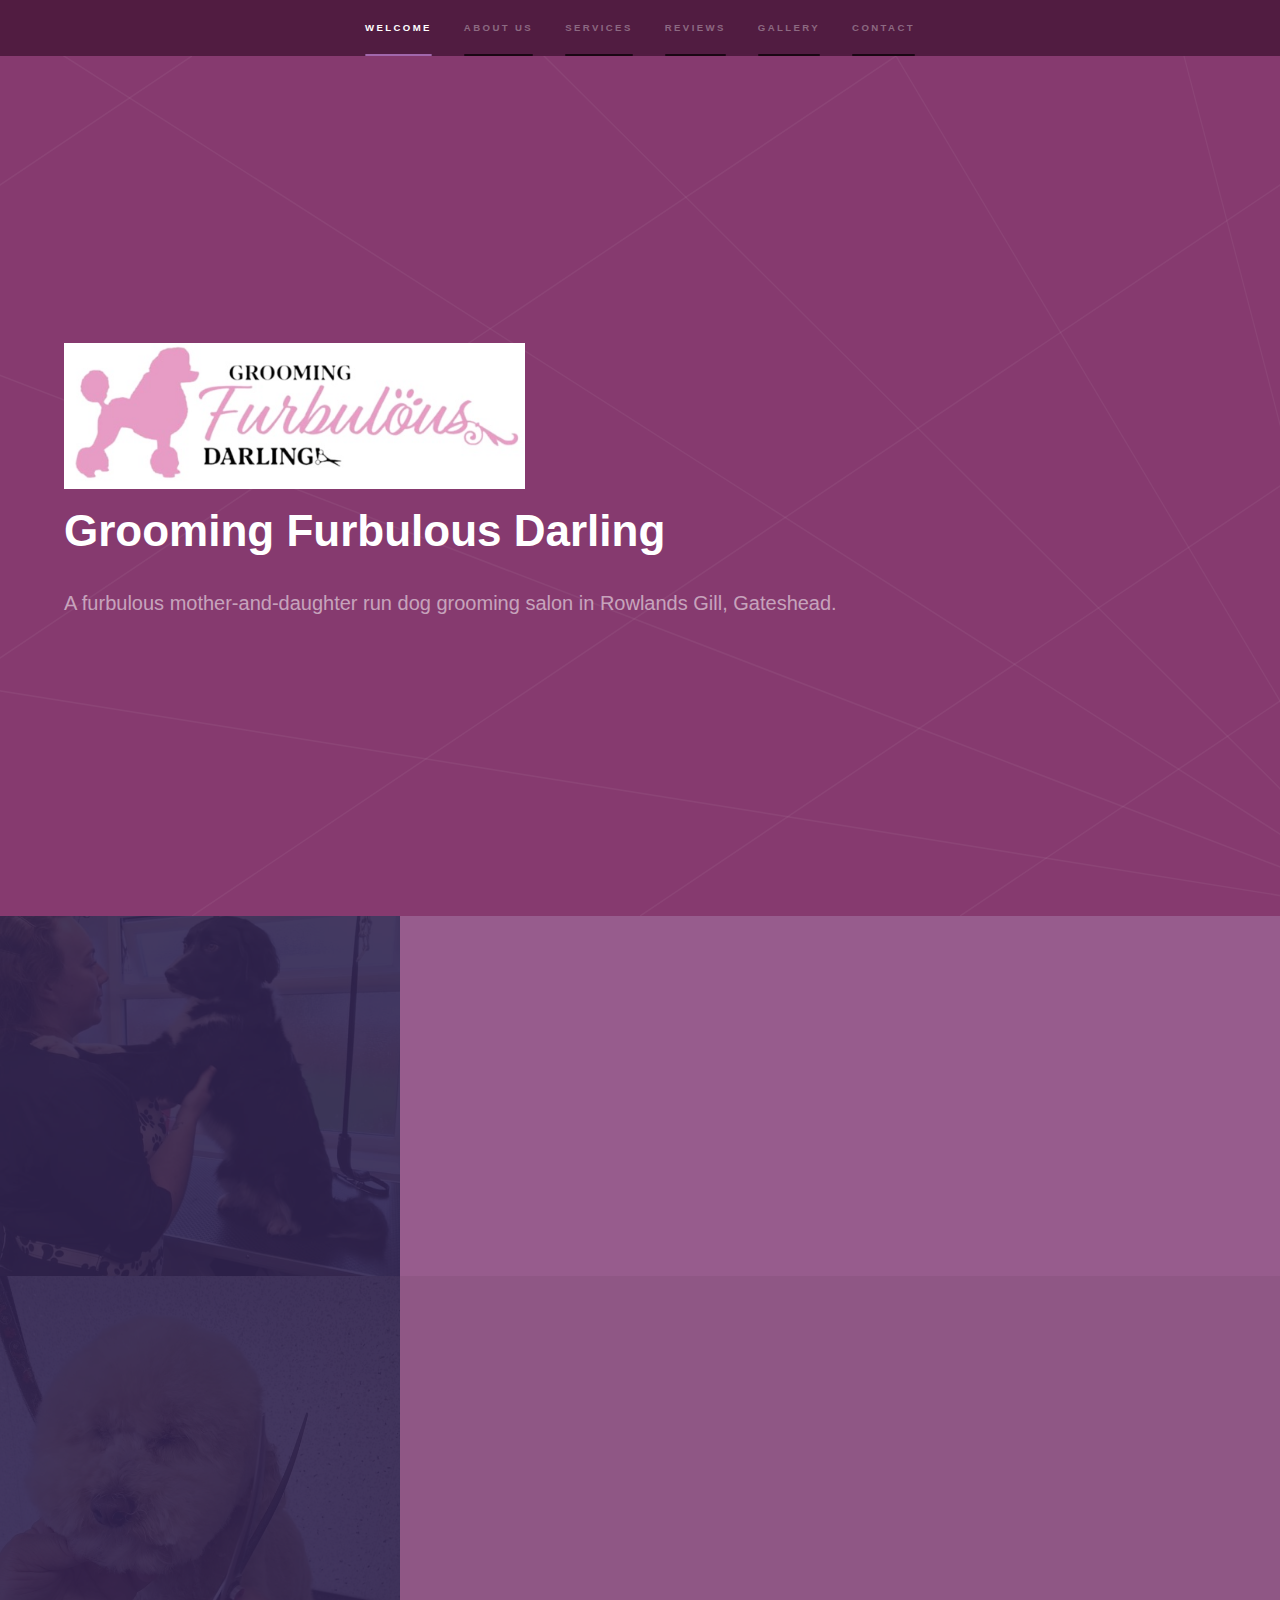
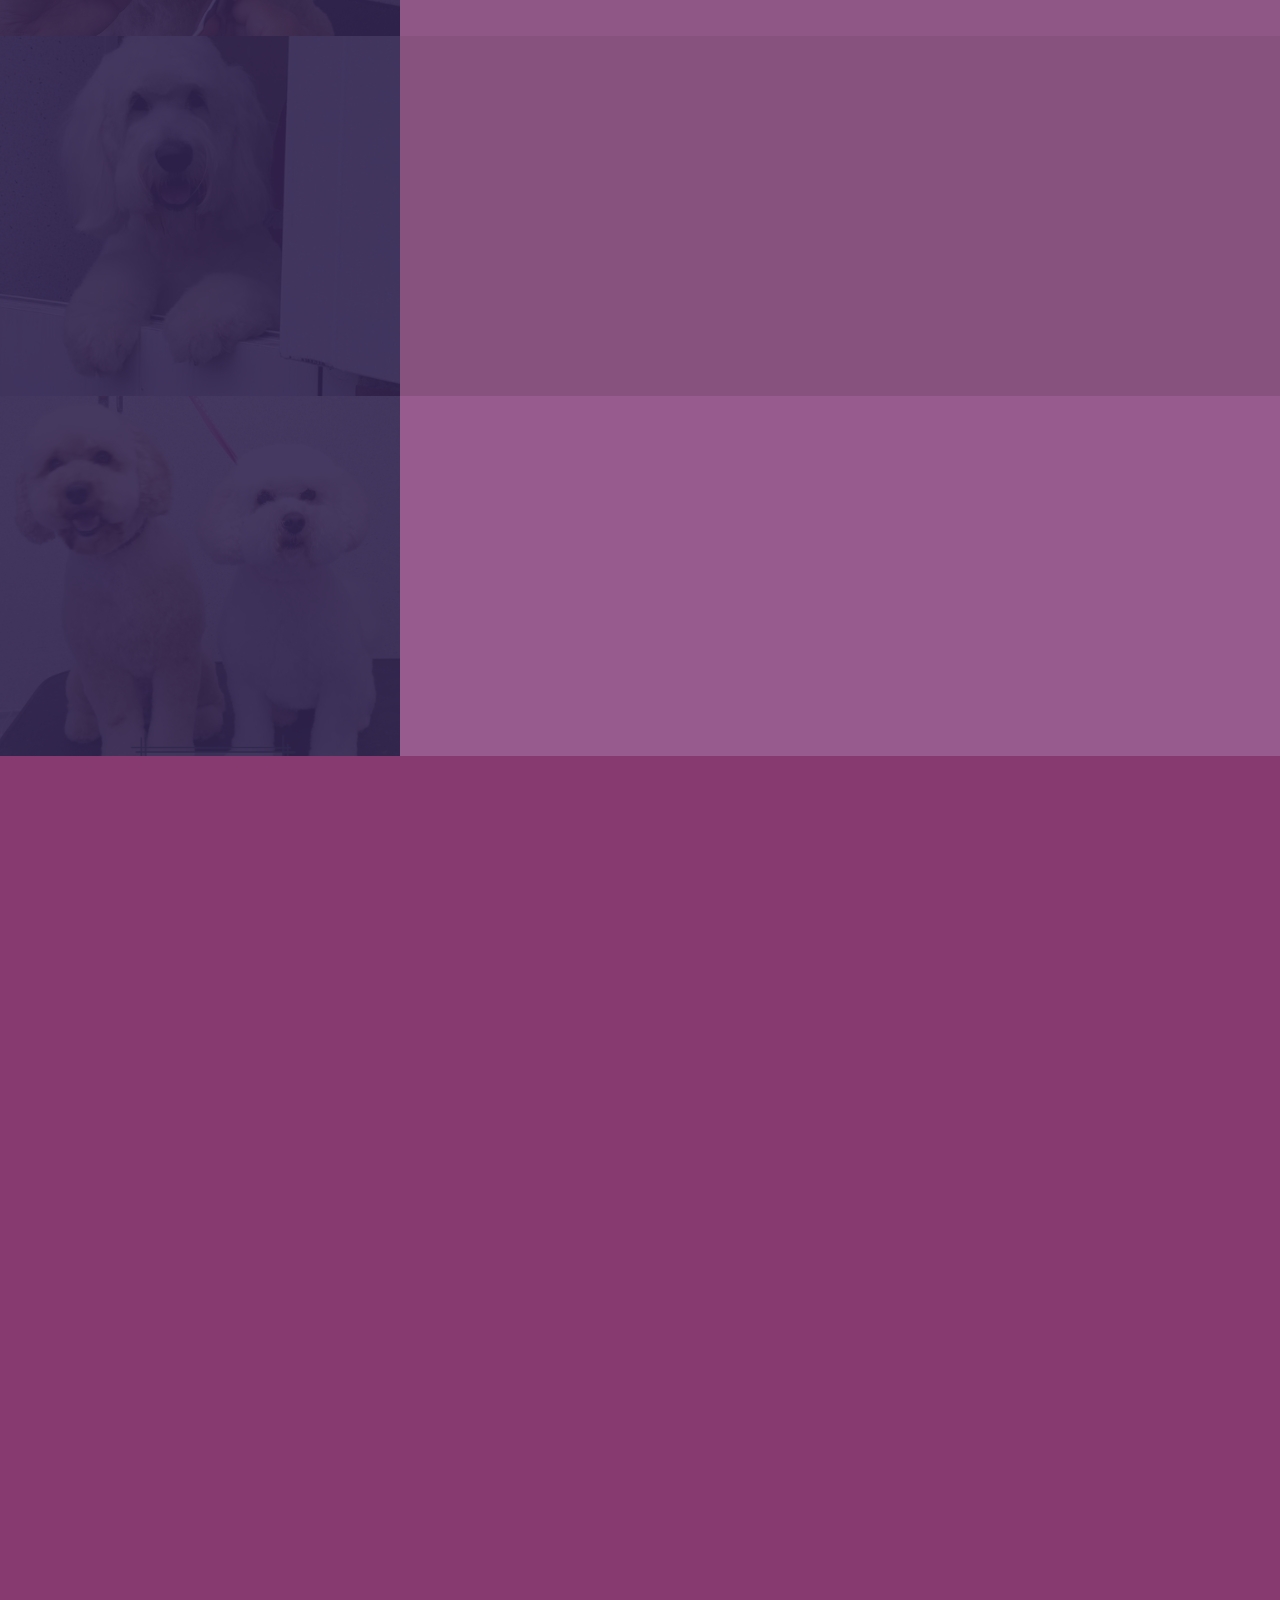
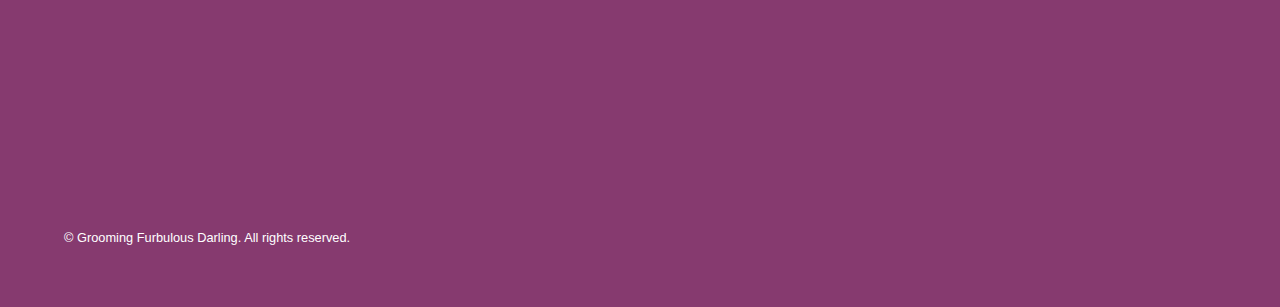
==== commit be40151d: "access on foot only note added" ====
--- a/index.html
+++ b/index.html
@@ -1,184 +1,259 @@
-<!DOCTYPE HTML>
+<!DOCTYPE html>
 <html>
-	<head>
-		<title>Grooming Furbulous Darling</title>
-<link rel="apple-touch-icon" sizes="76x76" href="/apple-touch-icon.png">
-<link rel="icon" type="image/png" sizes="32x32" href="/favicon-32x32.png">
-<link rel="icon" type="image/png" sizes="16x16" href="/favicon-16x16.png">
-<link rel="manifest" href="/site.webmanifest">
-<link rel="mask-icon" href="/safari-pinned-tab.svg" color="#d55bcb">
-<meta name="msapplication-TileColor" content="#da532c">
-<meta name="theme-color" content="#ffffff">
-		<meta name="viewport" content="width=device-width, initial-scale=1, user-scalable=no" />
-		<meta name="description" content="Grooming Furbulous Darling, a mother and daughter dog grooming salon in Rowlands Gill" >
-		<meta name="keywords" content="Grooming Furbulous Darling, dog groomer Rowlands Gill Gateshead, Newcastle, dog grooming, groomer, pet, dog,">
-		<link rel="stylesheet" href="assets/css/main.css" />
-		<noscript><link rel="stylesheet" href="assets/css/noscript.css" /></noscript>
-	</head>
-	<body class="is-preload">
-
-		<!-- Sidebar -->
-			<section id="sidebar">
-				<div class="inner">
-					<nav>
-						<ul>
-							<li><a href="#intro">Welcome</a></li>
-							<li><a href="#one">About Us</a></li>
-							<li><a href="#two">Services</a></li>
-							<li><a href="#three">Reviews</a></li>
-							<li><a href="#four">Gallery</a></li>
-							<li><a href="#five">Contact</a></li>
-						</ul>
-					</nav>
-				</div>
-			</section>
-
-		<!-- Wrapper -->
-			<div id="wrapper">
-
-				<!-- Intro -->
-					<section id="intro" class="wrapper style1 fullscreen fade-up">
-						<div class="inner">
-							<img src="images/logo.jpg" class = logo>
-							<h1>Grooming Furbulous Darling</h1>
-							<p>A furbulous mother-and-daughter run dog grooming salon in Rowlands Gill, Gateshead.</p>
-						</div>
-					</section>
-				<!-- One -->
-					<section id="one" class="wrapper style2 spotlights">
-						<section>
-							<a href="aboutUs.html" class="image"><img src="images/aboutUs.jpg" alt="" data-position="center center" /></a>
-							<div class="content">
-								<div class="inner">
-									<h2>About Us</h2>
-									<ul class="actions">
-										<li><a href="aboutUs.html" class="button">Learn more About Us</a></li>
-									</ul>
-								</div>
-								
-							</div>
-						</section>
-				<!-- Two -->
-						<section id="two">
-							<a href="services.html" class="image"><img src="images/services.jpg" alt="" data-position="top center" /></a>
-							<div class="content">
-								<div class="inner">
-									<h2>Services and Prices</h2>
-									<ul class="actions">
-										<li><a href="services.html" class="button">View our services</a></li>
-									</ul>
-								</div>
-							</div>
-						</section>
-				<!-- Three -->
-						<section id = "three">
-							<a href="reviews.html" class="image"><img src="images/customerReviews.jpg" alt="" data-position="25% 25%" /></a>
-							<div class="content">
-								<div class="inner">
-									<h2>Customer Reviews</h2>
-									<ul class="actions">
-										<li><a href="reviews.html" class="button">View Reviews</a></li>
-									</ul>
-								</div>
-							</div>
-						</section>
-
-				<!-- Four -->
-						<section id = "four">
-							<a href="gallery.html" class="image"><img src="images/pic15.jpg" alt="" data-position="25% 25%" /></a>
-							<div class="content">
-								<div class="inner">
-									<h2>Gallery of Happy Customers</h2>
-									<ul class="actions">
-										<li><a href="gallery.html" class="button">View Gallery</a></li>
-									</ul>
-								</div>
-							</div>
-						</section>
-					</section>
-
-				<!-- Five -->
-					<section id="five" class="wrapper style1 fade-up">
-						<div class="inner">
-							<h2>Contact Us</h2>
-							<p>Feel free to call or email us with any enquiries. Alternatively you can fill in the below contact form and we will get back to you.</p>
-							<div class="split style1">
-								<section>
-									<form method="post" action="#">
-										<div class="fields">
-											<div class="field half">
-												<label for="name">Name</label>
-												<input type="text" name="name" id="name" />
-											</div>
-											<div class="field half">
-												<label for="email">Email</label>
-												<input type="text" name="email" id="email" />
-											</div>
-											<div class="field">
-												<label for="message">Message</label>
-												<textarea name="message" id="message" rows="5"></textarea>
-											</div>
-										</div>
-										<ul class="actions">
-											<li><a href="" class="button submit">Send Message</a></li>
-										</ul>
-									</form>
-								</section>
-
-								<!-- Contact -->
-								<section>
-									<ul class="contact">
-										<li>
-											<h3>Address</h3>
-											<span>One Acre Oak<br>
-											Hookergate Lane<br>
-											Rowlands Gill<br>
-											Tyne and Wear<br>
-											NE39 2AB<br>
-											United Kingdom</span>
-										</li>
-										<li>
-											<iframe src="https://www.google.com/maps/embed?pb=!1m14!1m8!1m3!1d4585.576138135314!2d-1.776712!3d54.924191!3m2!1i1024!2i768!4f13.1!3m3!1m2!1s0x0%3A0x3a8687366c36d720!2sGrooming%20Furbulous%20Darling!5e0!3m2!1sen!2sus!4v1671131747516!5m2!1sen!2sus" width="300" height="200" style="border:0;" allowfullscreen="" loading="lazy" referrerpolicy="no-referrer-when-downgrade"></iframe>
-										</li>
-										<li>
-											<h3>Email</h3>
-											<a href="mailto:groomingfurbulousdarling@gmail.com">groomingfurbulousdarling@gmail.com</a>
-										</li>
-										<li>
-											<h3>Phone</h3>
-											<span><a href="tel:+4477815 592974">07815 592974</a></span>
-										</li>
-										<li>
-											<h3>Social</h3>
-											<ul class="icons">
-												<li><a href="https://www.facebook.com/groomingfurbulousdarling/" class="icon brands fa-facebook-f"><span class="label">Facebook</span></a></li>
-											</ul>
-										</li>
-									</ul>
-								</section>
-							</div>
-						</div>
-					</section>
-
-			</div>
-
-		<!-- Footer -->
-		<footer id="footer" class="wrapper style1">
-			<div class="inner">
-				<ul class="menu">
-					<li>&copy; Grooming Furbulous Darling. All rights reserved.</li>
-				</ul>
-			</div>
-		</footer>
-
-		<!-- Scripts -->
-			<script src="assets/js/jquery.min.js"></script>
-			<script src="assets/js/jquery.scrollex.min.js"></script>
-			<script src="assets/js/jquery.scrolly.min.js"></script>
-			<script src="assets/js/browser.min.js"></script>
-			<script src="assets/js/breakpoints.min.js"></script>
-			<script src="assets/js/util.js"></script>
-			<script src="assets/js/main.js"></script>
-
-	</body>
-</html>+  <head>
+    <title>Grooming Furbulous Darling</title>
+    <!-- Favicon-->
+    <link
+      rel="apple-touch-icon"
+      sizes="76x76"
+      href="/assets/favicon/apple-touch-icon.png"
+      color="#d55bcb"
+    />
+    <link
+      rel="icon"
+      type="image/png"
+      sizes="32x32"
+      href="/assets/favicon/favicon-32x32.png"
+      color="#d55bcb"
+    />
+    <link
+      rel="icon"
+      type="image/png"
+      sizes="16x16"
+      href="/assets/favicon/favicon-16x16.png"
+      color="#d55bcb"
+    />
+    <link rel="manifest" href="/assets/favicon/site.webmanifest" />
+    <link
+      rel="mask-icon"
+      href="/assets/favicon/safari-pinned-tab.svg"
+      color="#d55bcb"
+    />
+    <meta name="msapplication-TileColor" content="#da532c" />
+    <meta name="theme-color" content="#d55bcb" />
+
+    <meta
+      name="viewport"
+      content="width=device-width, initial-scale=1, user-scalable=no"
+    />
+    <meta
+      name="description"
+      content="Grooming Furbulous Darling, a mother and daughter dog grooming salon in Rowlands Gill"
+    />
+    <meta
+      name="keywords"
+      content="Grooming Furbulous Darling, dog groomer Rowlands Gill Gateshead, Newcastle, dog grooming, groomer, pet, dog,"
+    />
+    <link rel="stylesheet" href="assets/css/main.css" />
+    <noscript
+      ><link rel="stylesheet" href="assets/css/noscript.css"
+    /></noscript>
+  </head>
+  <body class="is-preload">
+    <!-- Cookie banner-->
+    <script src="https://app.enzuzo.com/apps/enzuzo/static/js/__enzuzo-cookiebar.js?uuid=e59c57b0-7e35-11ed-97d7-375e963adabb"></script>
+
+    <!-- Sidebar -->
+    <section id="sidebar">
+      <div class="inner">
+        <nav>
+          <ul>
+            <li><a href="#intro">Welcome</a></li>
+            <li><a href="#one">About Us</a></li>
+            <li><a href="#two">Services</a></li>
+            <li><a href="#three">Reviews</a></li>
+            <li><a href="#four">Gallery</a></li>
+            <li><a href="#five">Contact</a></li>
+          </ul>
+        </nav>
+      </div>
+    </section>
+
+    <!-- Wrapper -->
+    <div id="wrapper">
+      <!-- Intro -->
+      <section id="intro" class="wrapper style1 fullscreen fade-up">
+        <div class="inner">
+          <img src="images/logo.jpg" class="logo" />
+          <h1>Grooming Furbulous Darling</h1>
+          <p>
+            A furbulous mother-and-daughter run dog grooming salon in Rowlands
+            Gill, Gateshead.
+          </p>
+        </div>
+      </section>
+      <!-- One -->
+      <section id="one" class="wrapper style2 spotlights">
+        <section>
+          <a href="aboutUs.html" class="image"
+            ><img src="images/aboutUs.jpg" alt="" data-position="center center"
+          /></a>
+          <div class="content">
+            <div class="inner">
+              <h2>About Us</h2>
+              <ul class="actions">
+                <li>
+                  <a href="aboutUs.html" class="button">Learn more About Us</a>
+                </li>
+              </ul>
+            </div>
+          </div>
+        </section>
+        <!-- Two -->
+        <section id="two">
+          <a href="services.html" class="image"
+            ><img src="images/services.jpg" alt="" data-position="top center"
+          /></a>
+          <div class="content">
+            <div class="inner">
+              <h2>Services and Prices</h2>
+              <ul class="actions">
+                <li>
+                  <a href="services.html" class="button">View our services</a>
+                </li>
+              </ul>
+            </div>
+          </div>
+        </section>
+        <!-- Three -->
+        <section id="three">
+          <a href="reviews.html" class="image"
+            ><img
+              src="images/customerReviews.jpg"
+              alt=""
+              data-position="25% 25%"
+          /></a>
+          <div class="content">
+            <div class="inner">
+              <h2>Customer Reviews</h2>
+              <ul class="actions">
+                <li><a href="reviews.html" class="button">View Reviews</a></li>
+              </ul>
+            </div>
+          </div>
+        </section>
+
+        <!-- Four -->
+        <section id="four">
+          <a href="gallery.html" class="image"
+            ><img src="images/pic15.jpg" alt="" data-position="25% 25%"
+          /></a>
+          <div class="content">
+            <div class="inner">
+              <h2>Gallery of Happy Customers</h2>
+              <ul class="actions">
+                <li><a href="gallery.html" class="button">View Gallery</a></li>
+              </ul>
+            </div>
+          </div>
+        </section>
+      </section>
+
+      <!-- Five -->
+      <section id="five" class="wrapper style1 fade-up">
+        <div class="inner">
+          <h2>Contact Us</h2>
+          <p>
+            Feel free to call or email us with any enquiries. Alternatively you
+            can fill in the below contact form and we will get back to you.
+          </p>
+          <div class="split style1">
+            <section>
+              <form method="post" action="#" netlify>
+                <div class="fields">
+                  <div class="field half">
+                    <label for="name">Name</label>
+                    <input type="text" name="name" id="name" />
+                  </div>
+                  <div class="field half">
+                    <label for="email">Email</label>
+                    <input type="text" name="email" id="email" />
+                  </div>
+                  <div class="field">
+                    <label for="message">Message</label>
+                    <textarea name="message" id="message" rows="5"></textarea>
+                  </div>
+                </div>
+                <ul class="actions">
+                  <li><a href="" class="button submit">Send Message</a></li>
+                </ul>
+              </form>
+            </section>
+
+            <!-- Contact -->
+            <section>
+              <ul class="contact">
+                <li>
+                  <h3>Address</h3>
+                  <span
+                    >One Acre Oak<br />
+                    Hookergate Lane<br />
+                    Rowlands Gill<br />
+                    Tyne and Wear<br />
+                    NE39 2AB<br />
+                    United Kingdom</span
+                  >
+                  <p>
+                    <strong>Please note:</strong> access to the grooming salon
+                    is on foot only
+                  </p>
+                </li>
+                <li>
+                  <iframe
+                    src="https://www.google.com/maps/embed?pb=!1m14!1m8!1m3!1d4585.576138135314!2d-1.776712!3d54.924191!3m2!1i1024!2i768!4f13.1!3m3!1m2!1s0x0%3A0x3a8687366c36d720!2sGrooming%20Furbulous%20Darling!5e0!3m2!1sen!2sus!4v1671131747516!5m2!1sen!2sus"
+                    width="300"
+                    height="200"
+                    style="border: 0"
+                    allowfullscreen=""
+                    loading="lazy"
+                    referrerpolicy="no-referrer-when-downgrade"
+                  ></iframe>
+                </li>
+                <li>
+                  <h3>Email</h3>
+                  <a href="mailto:groomingfurbulousdarling@gmail.com"
+                    >groomingfurbulousdarling@gmail.com</a
+                  >
+                </li>
+                <li>
+                  <h3>Phone</h3>
+                  <span><a href="tel:+4477815 592974">07815 592974</a></span>
+                </li>
+                <li>
+                  <h3>Social</h3>
+                  <ul class="icons">
+                    <li>
+                      <a
+                        href="https://www.facebook.com/groomingfurbulousdarling/"
+                        class="icon brands fa-facebook-f"
+                        ><span class="label">Facebook</span></a
+                      >
+                    </li>
+                  </ul>
+                </li>
+              </ul>
+            </section>
+          </div>
+        </div>
+      </section>
+    </div>
+
+    <!-- Footer -->
+    <footer id="footer" class="wrapper style1">
+      <div class="inner">
+        <ul class="menu">
+          <li>&copy; Grooming Furbulous Darling. All rights reserved.</li>
+        </ul>
+      </div>
+    </footer>
+
+    <!-- Scripts -->
+    <script src="assets/js/jquery.min.js"></script>
+    <script src="assets/js/jquery.scrollex.min.js"></script>
+    <script src="assets/js/jquery.scrolly.min.js"></script>
+    <script src="assets/js/browser.min.js"></script>
+    <script src="assets/js/breakpoints.min.js"></script>
+    <script src="assets/js/util.js"></script>
+    <script src="assets/js/main.js"></script>
+  </body>
+</html>
